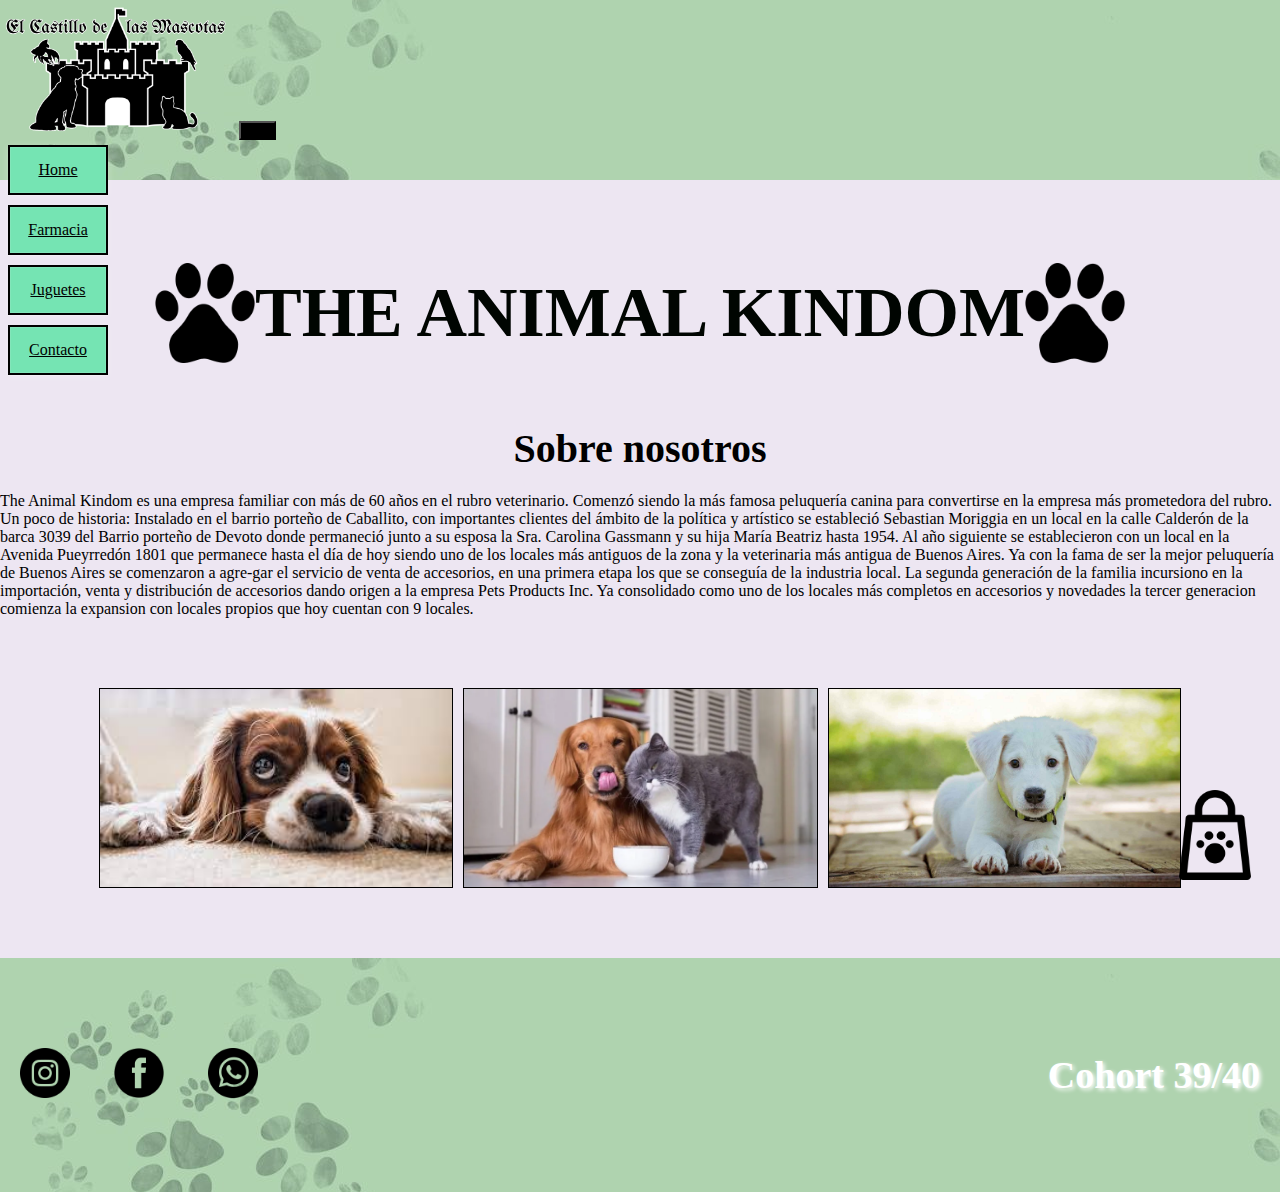
==== index.html @ dfe796b3 "4am" ====
<!DOCTYPE html>
<html lang="en">
<head>
    <meta charset="UTF-8">
    <meta http-equiv="X-UA-Compatible" content="IE=edge">
    <meta name="viewport" content="width=device-width, initial-scale=1.0">
<link href="https://cdn.jsdelivr.net/npm/bootstrap@5.2.3/dist/css/bootstrap.min.css" rel="stylesheet" integrity="sha384-rbsA2VBKQhggwzxH7pPCaAqO46MgnOM80zW1RWuH61DGLwZJEdK2Kadq2F9CUG65" crossorigin="anonymous">
<link rel="stylesheet" href="./assets/style/style.css">
<link rel="shortcut icon" href="./assets/img/iconoPatita.png" type="image/x-icon">
    <title>The Animal Kingdom</title>
</head>
<body>
    <nav class="navbar navbar-expand-lg text-uppercase" id="mainNav">
        <div class="container">
            <img id="logo1" src="./assets/img/image02.png">
            <button id="butonNav" class="navbar-toggler text-uppercase font-weight-bold bg-primary text-white rounded" type="button" data-bs-toggle="collapse" data-bs-target="#navbarResponsive" aria-controls="navbarResponsive" aria-expanded="false" aria-label="Toggle navigation">
                Menu
                <i class="fas fa-bars"></i>
            </button>
            <div class="collapse navbar-collapse" id="navbarResponsive">
                <ul class="navbar-nav ms-auto">
                    <li class="nav-item mx-0 mx-lg-1 linav"><a class="nav-link py-3 px-0 px-lg-3 rounded anvar" href="#">Home</a></li>
                    <li class="nav-item mx-0 mx-lg-1 linav"><a class="nav-link py-3 px-0 px-lg-3 rounded anvar" href="./farmacia.html">Farmacia</a></li>
                    <li class="nav-item mx-0 mx-lg-1 linav"><a class="nav-link py-3 px-0 px-lg-3 rounded anvar" href="./juguetes.html">Juguetes</a></li>
                    <li class="nav-item mx-0 mx-lg-1 linav"><a class="nav-link py-3 px-0 px-lg-3 rounded anvar" href="./contacto.html">Contacto</a></li>
                </ul>
            </div>
        </div>
    </nav>
    <header class="header">
        <h1 class="h1header"><img id="logo" src="./assets/img/iconoPatita.png"> THE ANIMAL KINDOM <img id="logo" src="./assets/img/iconoPatita.png"></h1>
        <h2>Sobre nosotros</h2>
    </header>

    <div class="jumbotron text-center">
        <div class="container">
            
            <p class="lead text-muted">The Animal Kindom es una empresa familiar con más de 60 años en el rubro veterinario. Comenzó siendo la más famosa peluquería canina para convertirse en la empresa más prometedora del rubro.
                Un poco de historia:
                Instalado en el barrio porteño de Caballito, con importantes clientes del ámbito de la política y artístico se estableció Sebastian Moriggia en un local en la calle Calderón de la barca 3039 del Barrio porteño de Devoto donde permaneció junto a su esposa la Sra. Carolina Gassmann y su hija María Beatriz hasta 1954.
                Al año siguiente se establecieron con un local en la Avenida Pueyrredón 1801 que permanece hasta el día de hoy siendo uno de los locales más antiguos de la zona y la veterinaria más antigua de Buenos Aires.
                Ya con la fama de ser la mejor peluquería de Buenos Aires se comenzaron a agre-gar el servicio de venta de accesorios, en una primera etapa los que se conseguía de la industria local. La segunda generación de la familia incursiono en la importación, venta y distribución de accesorios dando origen a la empresa Pets Products Inc.
                Ya consolidado como uno de los locales más completos en accesorios y novedades la tercer generacion comienza la expansion con locales propios que hoy cuentan con 9 locales.</p>
        </div>
    </div>
<section  >
    <div class="" id="imgHome">
        <img src="./assets/img/descarga.jpg" class="imgH" alt="...">
        <img src="./assets/img/mascotas-perro-gatojpg.webp" class="imgH">
        <img src="./assets/img/mascotas-perros-gatos_515959375_158488465_1706x960.jpg" class="imgH" >
    </div>
</section>

    <section >            
<a href="./carrito.html"><img src="./assets/img/bolsa-de-la-compra.png" id="logo-carrito" alt="carrito"></a>
    </section>
    <footer class="footer">
        <div>
            <a href="#"><img class="redsocial" src="./assets/img/instagram.png" alt=""></a>
            <a href="#"><img class="redsocial" src="./assets/img/facebook.png" alt=""></a>
            <a href="#"><img class="redsocial" src="./assets/img/whatsapp.png" alt=""></a>
        </div>
        <div>
            <h3 class="h3footer">Cohort 39/40</h3>
        </div>
    </footer>

    
    <script src="https://cdn.jsdelivr.net/npm/bootstrap@5.2.3/dist/js/bootstrap.bundle.min.js" integrity="sha384-kenU1KFdBIe4zVF0s0G1M5b4hcpxyD9F7jL+jjXkk+Q2h455rYXK/7HAuoJl+0I4" crossorigin="anonymous"></script>
    <script type="module" src="./assets/script/main.js"></script>
</body>
</html>
---- assets/style/style.css ----
*{
    padding: 0;
    margin: 0;
    box-sizing: border-box;
}

body{
    background: #ede6f2;
}

#logo{
    height: 100px;
}

nav{
    height: 20vh;
    background-image: url("../img/baner\ verde.jpg");
}
#butonNav{
   background-color: #000000 !important; 
}
.cartas{
    display: flex;
    flex-direction: column;
    justify-content:center;
    align-items: center;
}
span{
    font-weight: bold;
    font-size: 15px;
}
h5{
    font-weight: bold;
    font-size: 21px;
}
.imgancor{

}
.imgancor:hover{
    border: 3px solid black;
}
.card{
    display: flex;
    justify-content: center;
    align-items: center;
    text-align: center;
}

.bodycard{
    display: flex;
    justify-content:space-between;
    align-items: center;
    justify-content:center;
    gap: 50px;
}

.button{
    background-color:white;
    text-decoration: none;
    color: black;
    font-size:22px;
    padding:5px;
    margin-bottom: 15px;
    border-radius: 10px;
    box-shadow: rgba(0, 0, 0, 0.1) 0px 4px 12px;
}
.ultimas{
    background-color: rgb(195, 8, 8);
    border-radius: 2px;
    padding: 5px;
}
#logo1{
height: 135px;
}
.button:hover{
    background-color:black;
    color: white;
}

.linav{
    display: flex;
    flex-direction: column;
}
.anvar{
    padding: 4px;
    border: 2px solid black;
    color: rgb(0, 0, 0);
    width: 100px;
    height: 50px;
    text-align: center;
    background-color: #75E4B3 ;
    display:flex;
    justify-content:center;
    align-items: center;
    margin: 5px 8px;
    box-shadow: rgba(255, 255, 255, 0.25) 0px 0.0625em 0.0625em, rgba(255, 255, 255, 0.25) 0px 0.125em 0.5em, rgba(255, 255, 255, 0.1) 0px 0px 0px 1px inset;
    
}
.anvar:hover{
    background-color: transparent;
    font-weight: bold;
    color: white;
    font-size: 20px;
}
#imgHome{
    display: flex;
    flex-wrap: wrap;
    justify-content: center;
    align-items: center;
    margin: 50px 0;
    padding: 20px;
    gap: 10px;
}

.imgH{
    height:200px;
    border: 1px solid black ;
}

#mainCarrito{
    margin: 100px 0;
}

h2{
    font-size: 40px;
    font-weight: bold;
    display: flex;
    justify-content: center;
}

.header{
    background-color: #ede6f2;
    margin: 20px 0;
}

.boxcheck{
    font-size: 20px;
    text-shadow: 2px 2px 4px rgb(255, 255, 255);
}

.h1header{
    display: flex;
    justify-content:center;
    align-items: center;
    height: 25vh;
    font-size: 70px;
    background: #ede6f2;

color: #000501;
}

#seccion1{

    display: flex;
    justify-content: center;
    align-items: center;
    flex-wrap: wrap;

}
.div1sec1{
    display: flex;
    flex-wrap: wrap;
    justify-content: center;
    align-items: center;
    gap: 15px;
}

.div2sec1{
    display: flex;
    flex-wrap: wrap;
    gap: 20px;
}

.row{
    width:95%;
    display: flex;
    justify-content:center;
}

#lupa{
    height: 25px;
}
.textocard{
    font-size: 16px;
    font-weight: bold;
}

.butonCards{
    margin-bottom: 5px;
}

.seccion2{
    margin: 100px 0;
    display: flex;
    flex-direction: column;
    justify-content:center;
    align-items: center;
}

#logo-carrito{
    height: 90px;
    position: fixed;
    bottom: 20px;
    right: 20px;
}

#logo-carrito:hover{
    -webkit-transform:scale(1.3);transform:scale(1.3);
}


#card-3{
    background-color: #2d9bcb;
    color: #ede6f2;
    box-shadow: 5px 5px 20px rgba(0,0,0,0.8);
    transition: all 400ms ease;
}
#card-3:hover{
    filter: saturate(150%);
}

.cardimg{
    height: 200px;
    width: 280px;
}
.card{
    display: flex;
    justify-content:center;
    align-items: center;
    width: 300px;
    background-color:#80CFA9;
    margin:10px;
    box-shadow: rgba(6, 24, 44, 0.4) 0px 0px 0px 2px, rgba(6, 24, 44, 0.65) 0px 4px 6px -1px, rgba(255, 255, 255, 0.08) 0px 1px 0px inset;
}

.footer{
    background-image: url(../img/baner\ verde.jpg);
    display: flex;
    justify-content:space-between;
    align-items: center;
    height: 26vh;
}

.redsocial{
    height: 50px;
    width: 50px;
    margin: 0 20px;
}

h3{
    font-size: 38px;
    font-weight: bold;
}

.redsocial:hover{
-webkit-transform:scale(1.3);transform:scale(1.3);
}

.h3footer{
    color: white;
    margin: 0 20px;
    text-shadow: 2px 2px 4px rgb(255, 255, 255);
}

#mainform{
    margin: 50px 0;
    display: flex;
    justify-content:center;
}

#form{
    width:40%;
    border: 1px solid rgba(0, 0, 0, 0.303);
    padding: 10px;
    display: flex;
    flex-direction: column;
    background-color: rgba(67, 238, 176, 0.145);
    font-size: 20px;
    color: black;
    font-weight: bold;
    text-shadow: 2px 2px 4px rgb(255, 255, 255);
}

#divbuton{
    display: flex;
    justify-content:flex-end;
    align-items: center;
}

.botonform{
    display: flex;
    justify-content:center;
    align-items: center;
    width: 80px;
    border: 1px solid #041821;
    background-color:#041821;
    margin-right: 20px;
}
#mainstas{
    display: flex;
    flex-direction: column;
    justify-content: center;
    margin: 50px 0;
}
#decrement,#increment{
    background-color: #000000;
    color: white;
}
.inputcarrito{
    width: 50px;
}

caption{
    caption-side:top;
    background-color: #000000;
    color: #ecdede;
    text-align: center;
    font-size: 25px;
    
}
/* table{
    background-color:#ced7c092;
    font-size:17px;
    color: black;
    font-weight: bold;
    margin: 15px 0;
}
table , td, th {
	border: 1px solid #000000;
	border-collapse: collapse;
}

.tdtable{
    font-size: 25px;
    font-weight: bold;
    background-color: #6db5d6b8;
}

td, th {
	padding: 3px;
	width: 30px;
	height: 25px;
}
th {
    color: white;
	background: #6e68b187;
} */
.even {
	background: #000000;
}
.odd {
	background: #000000;
}

.botonform:hover{
    background-color:#75E4B3;
}

.butonDetails{
    font-size:26px;
    background-color: #000000;
    border: 3px solid rgb(49, 49, 49)!important;
}

.butonDetails:hover{
    background-color:#80CFA9;
    border:none
}

.pdetails{
    text-align: center;
}

.cardsdetail{
    width:80%;
    display: flex;
    justify-content:center;
    align-items: center;
}

#maindetails{
    display: flex;
    justify-content: center;
    align-items: center;
    margin: 50px 0;
}
#imgdetail{
    display: flex;
    justify-content: center;
    align-items: center;
    width: 400px;
    height: 400px;
}

.containerss{
    height: 500px;
    width:900px;
    display: flex;
    background-color: #dc4c4c30;
    padding:0px;
    justify-content:center;
    align-items: center;
    border: 2px solid black
}

#contenedor{
    display: flex;
    justify-content:space-around;
    margin: 20px 0px
}

#divdetals2{
    display: flex;
    flex-direction: column;
    margin: 50px 20px;
    
}

input[type="checkbox"]{
    margin: 10px
}

input[type="checkbox"]:checked{
    background-color: rgb(17, 149, 72);
    margin: 10px;
    border: 2px solid black
}

@media (max-width: 991px) {
    .anvar{
        background-color: inherit;
        width : auto;
        height: auto;
    }
    nav{
        height: auto;
    
}
}

@media (max-width:400px){
    #seccion1{
        display: flex;
        flex-direction: column;
        align-items:center;
        justify-content: center;
    }
    .div2sec1{
        margin-top: 30px;
        margin-left:20px ;
    }
}
@media (max-width:1025) {
    .div1sec1{        
        display: flex;
        justify-content:center;
        align-items: center;
        
    }
    
}

@media (max-width:817px) {
    .div1sec1{
        display: flex;
        justify-content:center;
        align-items: center;
        
    }
    #form{
        width:auto;
    }


    .div2sec1{
        margin-top: 50px;
    
}
}


@media (max-width: 444px){
    #logo{
        height: 60px;
    }

    .containerss{
        border : 0;
        display: flex;
        background-color:transparent;
        flex-direction: column;
        height: 90vh;
        margin:50px 0;
    }
    h3{
        text-align: center;
    }
    #imgdetail{
        height: 280px;
        width:280px;

    }
    #footerdetais{
        margin-top: 50px;
    }

#divdetals1{
    margin: 20px 0 20px 20px;
    display: flex;
    align-items: center;
    justify-content:center;
    width:auto;
}
#divdetals2{
    display: flex;
    align-items: center;
    justify-content:center;
    width: 280px;

}
#maindetails{
margin: 50px 0;
display: flex;
    align-items: center;
    justify-content:center;
}
}

@media (max-width: 558px) {
    .footer{
        display: flex;
        flex-direction: column;
        justify-content:center;
        align-items: center;
    }
    .redsocial{
        margin-bottom: 5px;
    }
}

@media (min-width:444px) and (max-width:900px){
    .containerss{
        border : 0;
        background-color :transparent;
        display: flex;
        flex-direction: column;
        margin:70px 0;
        

    }
    #imgdetail{
        height: 280px;

    }

#divdetals1{
    margin: 20px 0 20px 20px;
    display: flex;
    align-items: center;
    justify-content:center;
 
}
#divdetals2{
    display: flex;
    align-items: center;
    justify-content:center;

}
#maindetails{
    margin: 50px 0;
    display: flex;
    align-items: center;
    justify-content:center;
}
}

@media (min-width:450px) and (max-width: 850px) {
    
    #imgHome{
        display: flex;
        flex-direction: column;
        justify-content: center;
        align-items: center;
        margin: 50px 0;
    }
    
}

@media (min-width: 519px) and (max-width: 930px) {
    .h1header{
        font-size: 40px;
       
    }
    #logo{
        height: 50px;
    }
}

@media (max-width:519px) {
    .h1header{
        font-size: 20px;
    }
    #logo{
        height: 50px;
    }
    .imgH{
        height: 180px;
    }
    #logo-carrito{
        height: 50px;
        position: fixed;
        bottom: 50px;
        right: 20px;
    }
}
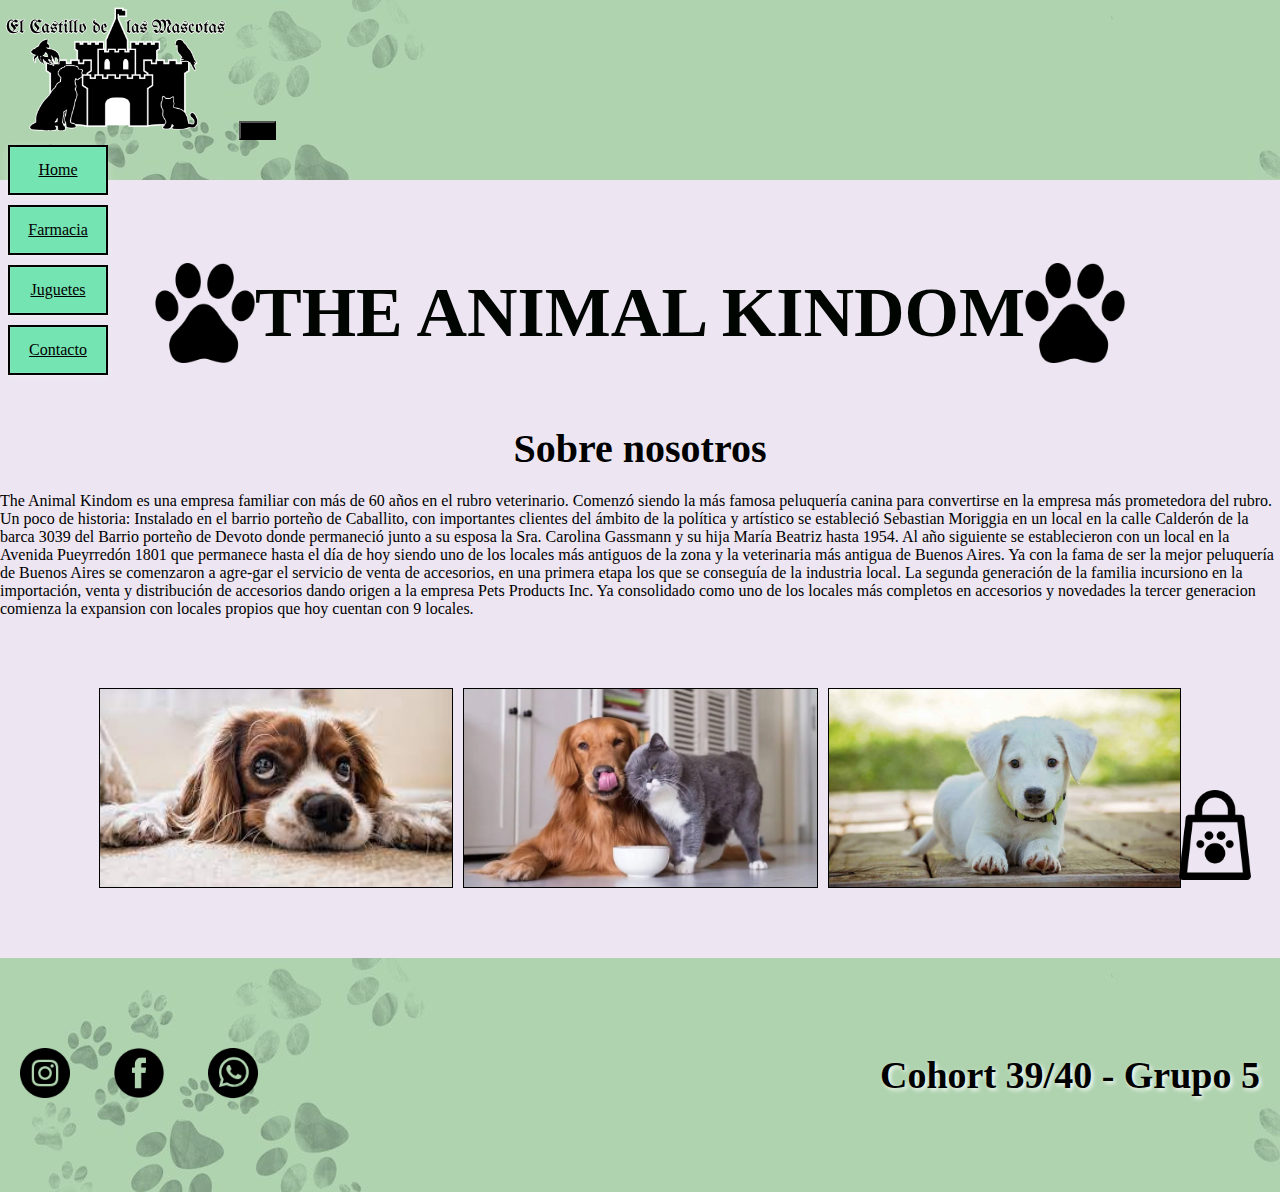
==== commit 31622a7f: "Merge branch 'dev' of https://github.com/Satch5918/Pet-shop into LucianaRovere" ====
--- a/index.html
+++ b/index.html
@@ -61,7 +61,7 @@
             <a href="#"><img class="redsocial" src="./assets/img/whatsapp.png" alt=""></a>
         </div>
         <div>
-            <h3 class="h3footer">Cohort 39/40</h3>
+            <h3 class="h3footer">Cohort 39/40 - Grupo 5</h3>
         </div>
     </footer>
 
--- a/assets/style/style.css
+++ b/assets/style/style.css
@@ -257,7 +257,7 @@
 }
 
 .h3footer{
-    color: white;
+    color: rgb(0, 0, 0);
     margin: 0 20px;
     text-shadow: 2px 2px 4px rgb(255, 255, 255);
 }
@@ -330,11 +330,6 @@
 	border-collapse: collapse;
 }
 
-.tdtable{
-    font-size: 25px;
-    font-weight: bold;
-    background-color: #6db5d6b8;
-}
 
 td, th {
 	padding: 3px;
@@ -368,28 +363,27 @@
 }
 
 .pdetails{
-    text-align: center;
-}
-
-.cardsdetail{
-    width:80%;
-    display: flex;
-    justify-content:center;
-    align-items: center;
-}
+   font-size: 20px;
+}
+
+
 
 #maindetails{
     display: flex;
-    justify-content: center;
-    align-items: center;
-    margin: 50px 0;
+    justify-content: space-around;
+
 }
 #imgdetail{
-    display: flex;
-    justify-content: center;
-    align-items: center;
-    width: 400px;
+    margin-top: 30px;
+    width: 500px;
     height: 400px;
+    margin-left: 50px;
+    border: 3px solid black;
+}
+
+.priceDetails{
+    font-size: 20px;
+
 }
 
 .containerss{
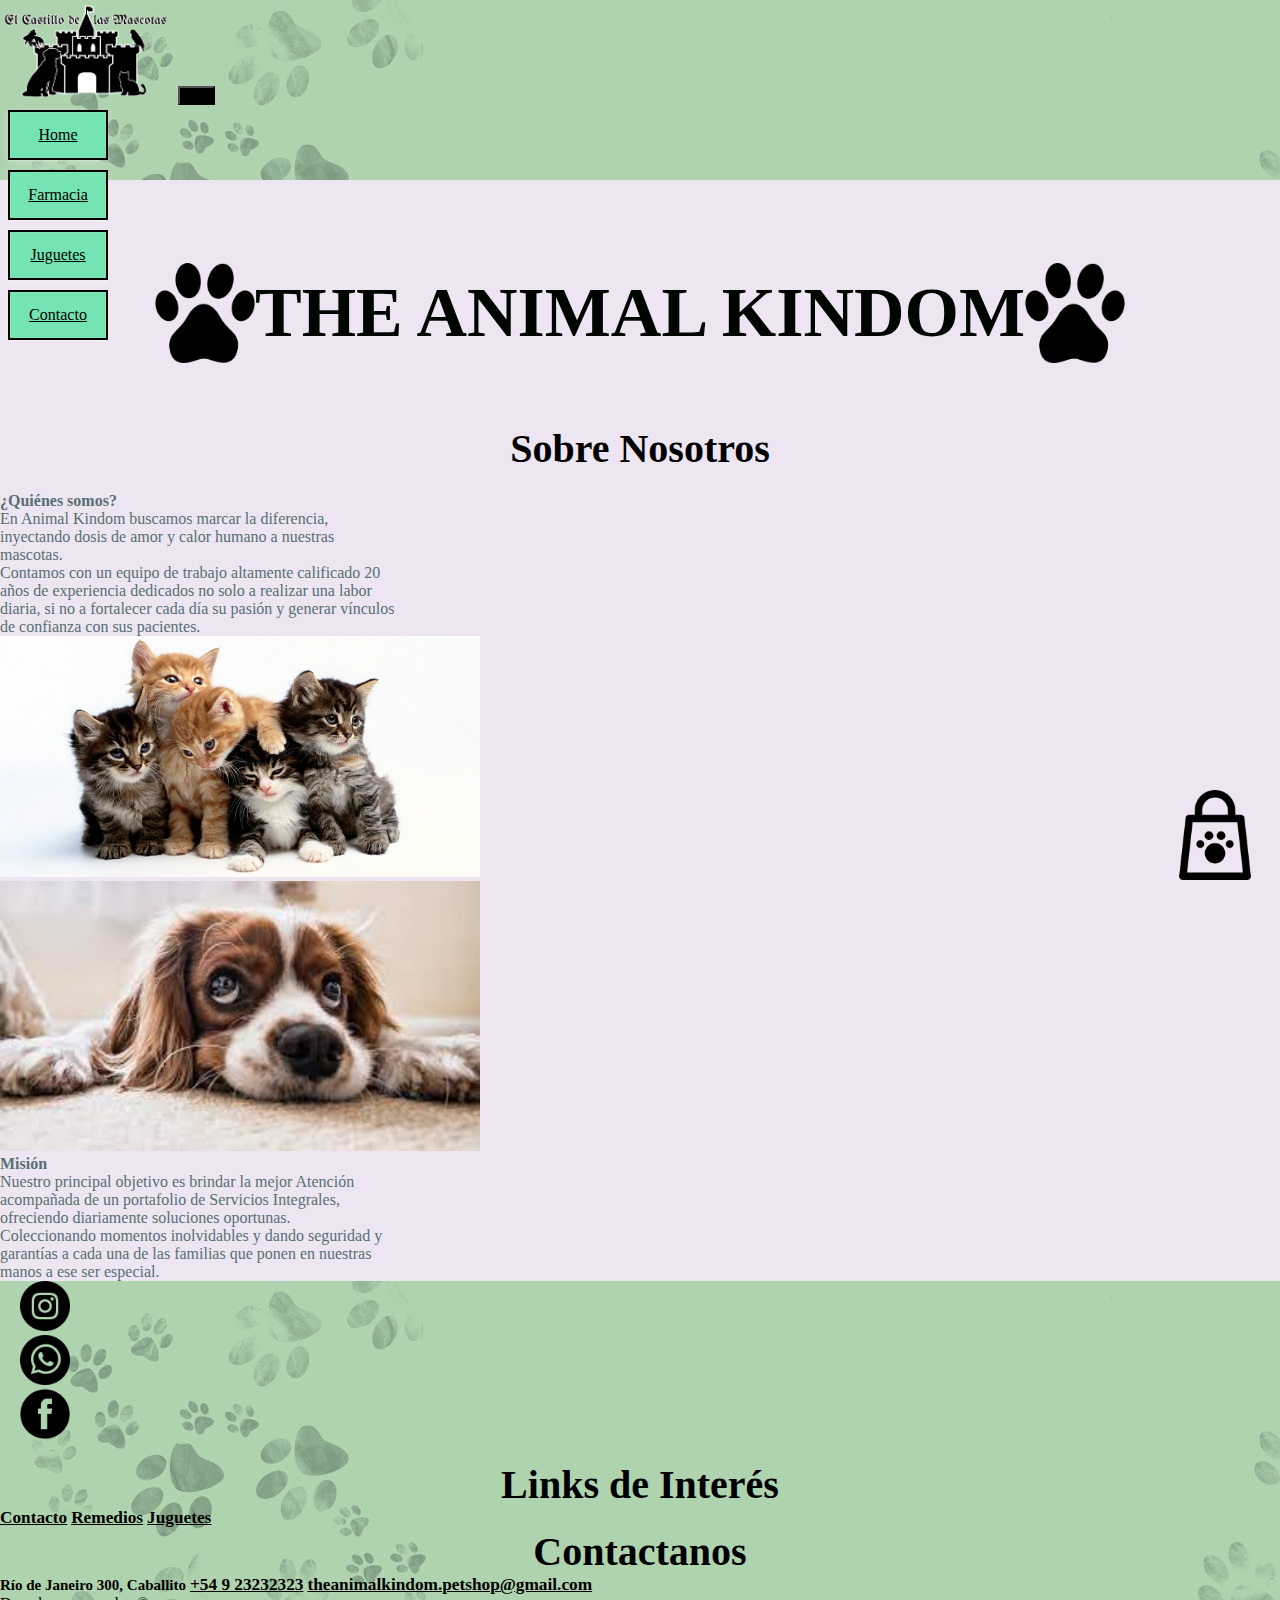
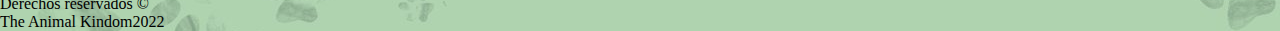
==== commit 2d347458: "Solange" ====
--- a/index.html
+++ b/index.html
@@ -12,7 +12,7 @@
 <body>
     <nav class="navbar navbar-expand-lg text-uppercase" id="mainNav">
         <div class="container">
-            <img id="logo1" src="./assets/img/image02.png">
+            <img id="logo" src="./assets/img/image02.png">
             <button id="butonNav" class="navbar-toggler text-uppercase font-weight-bold bg-primary text-white rounded" type="button" data-bs-toggle="collapse" data-bs-target="#navbarResponsive" aria-controls="navbarResponsive" aria-expanded="false" aria-label="Toggle navigation">
                 Menu
                 <i class="fas fa-bars"></i>
@@ -29,39 +29,69 @@
     </nav>
     <header class="header">
         <h1 class="h1header"><img id="logo" src="./assets/img/iconoPatita.png"> THE ANIMAL KINDOM <img id="logo" src="./assets/img/iconoPatita.png"></h1>
-        <h2>Sobre nosotros</h2>
+        <h2>Sobre Nosotros</h2>
     </header>
 
-    <div class="jumbotron text-center">
-        <div class="container">
-            
-            <p class="lead text-muted">The Animal Kindom es una empresa familiar con más de 60 años en el rubro veterinario. Comenzó siendo la más famosa peluquería canina para convertirse en la empresa más prometedora del rubro.
-                Un poco de historia:
-                Instalado en el barrio porteño de Caballito, con importantes clientes del ámbito de la política y artístico se estableció Sebastian Moriggia en un local en la calle Calderón de la barca 3039 del Barrio porteño de Devoto donde permaneció junto a su esposa la Sra. Carolina Gassmann y su hija María Beatriz hasta 1954.
-                Al año siguiente se establecieron con un local en la Avenida Pueyrredón 1801 que permanece hasta el día de hoy siendo uno de los locales más antiguos de la zona y la veterinaria más antigua de Buenos Aires.
-                Ya con la fama de ser la mejor peluquería de Buenos Aires se comenzaron a agre-gar el servicio de venta de accesorios, en una primera etapa los que se conseguía de la industria local. La segunda generación de la familia incursiono en la importación, venta y distribución de accesorios dando origen a la empresa Pets Products Inc.
-                Ya consolidado como uno de los locales más completos en accesorios y novedades la tercer generacion comienza la expansion con locales propios que hoy cuentan con 9 locales.</p>
+
+
+
+    <div class="d-flex-column align-self-center">
+        <div class="mision-container container align-self-center py-5 px-4 d-flex justify-content-between flex-wrap gap-5">
+            <div class="mision-text d-flex flex-column align-items-center justify-content-around gap-3">
+                <div>
+                    <h4 class="p-1 text-center text-uppercase">¿Quiénes somos?</h4>
+                    <p class="text-center">En Animal Kindom buscamos marcar la diferencia, inyectando dosis de amor y calor humano a nuestras mascotas.</p>
+                    <p class="text-center"> Contamos con un equipo de trabajo altamente calificado 20 años de experiencia dedicados no solo a realizar una labor diaria, si no a fortalecer cada día su pasión y generar vínculos de confianza con sus pacientes.</p>
+                </div>
+                <img src="./assets/img/gatitos.jpg" class="mision-img-index" alt="Foto de mascota">
+            </div>
+            <div class="mision-text d-flex flex-column align-items-center justify-content-around">
+                <img src="./assets/img/descarga.jpg" class="mision-img-index order-1 order-lg-0" alt="Foto de mascota">
+                <div>
+                    <h4 class="p-1 text-center text-uppercase">Misión</h4>
+                    <p class="text-center">Nuestro principal objetivo es brindar la mejor Atención acompañada de un portafolio de Servicios Integrales, ofreciendo diariamente soluciones oportunas.</p>
+                    <p class="text-center">Coleccionando momentos inolvidables y dando seguridad y garantías a cada una de las familias que ponen en nuestras manos a ese ser especial.</p>
+                </div>
+            </div>
         </div>
     </div>
-<section  >
-    <div class="" id="imgHome">
-        <img src="./assets/img/descarga.jpg" class="imgH" alt="...">
-        <img src="./assets/img/mascotas-perro-gatojpg.webp" class="imgH">
-        <img src="./assets/img/mascotas-perros-gatos_515959375_158488465_1706x960.jpg" class="imgH" >
-    </div>
-</section>
+
 
     <section >            
 <a href="./carrito.html"><img src="./assets/img/bolsa-de-la-compra.png" id="logo-carrito" alt="carrito"></a>
     </section>
-    <footer class="footer">
-        <div>
-            <a href="#"><img class="redsocial" src="./assets/img/instagram.png" alt=""></a>
-            <a href="#"><img class="redsocial" src="./assets/img/facebook.png" alt=""></a>
-            <a href="#"><img class="redsocial" src="./assets/img/whatsapp.png" alt=""></a>
+
+    <footer class="bg-secundary d-flex flex-column justify-content-center">
+        <div class="d-flex flex-wrap justify-content-center pt-4 pb-5 gap-3">
+            <div class="px-5 pt-4">
+                <nav class="social-container">
+                <ul class="list-unstyled d-flex">
+                    <li class="p-2"><a href="#"><img class="redsocial" src="./assets/img/instagram.png" alt=""></a></li>
+                    <li class="p-2"><a href="#"><img class="redsocial" src="./assets/img/whatsapp.png" alt=""></a></li>
+                    <li class="p-2"><a href="#"><img class="redsocial" src="./assets/img/facebook.png" alt=""></a></li>
+                </ul>
+                </nav>
+            </div>
+            <div class="d-flex flex-column px-5 pt-4">
+                <h2 class="pb-4">Links de Interés</h2>
+                <div class="d-flex flex-column gap-3">
+                    <span><a class="a-footer2" href="./contacto.html">Contacto</a></span>
+                    <span><a class="a-footer2" href="./farmacia.html">Remedios</a></span>
+                    <span><a class="a-footer2" href="./juguetes.html">Juguetes</a></span>
+                </div>
+            </div>
+            <div class="d-flex flex-column px-5 pt-4">
+                <h2 class="pb-4">Contactanos</h2>
+                <div class="d-flex flex-column gap-3">
+                    <span>Río de Janeiro 300, Caballito</span>
+                    <span><a class="a-footer2" href="tel:+54923232323">+54 9 23232323</a></span>
+                    <span><a class="a-footer2" href="mailto:theanimalkindom@gmail.com">theanimalkindom.petshop@gmail.com</a></span>
+                </div>
+            </div>
         </div>
-        <div>
-            <h3 class="h3footer">Cohort 39/40 - Grupo 5</h3>
+        <div class="width-container d-flex flex-column flex-sm-row justify-content-center align-items-center py-3 gap-1">
+            <p class="fs-5 text-uppercase">Derechos reservados ©</p>
+            <p class="fs-5 text-uppercase"> The Animal Kindom2022</p>
         </div>
     </footer>
 
--- a/assets/style/style.css
+++ b/assets/style/style.css
@@ -4,6 +4,123 @@
     box-sizing: border-box;
 }
 
+
+
+.mision-text{
+    color: #576F72;
+    max-width: 25rem;
+}
+.mision-img-index{
+    width: 30rem;
+}
+
+
+footer{
+    background-image: url(../img/baner\ verde.jpg);
+}
+
+
+.a-footer{
+    color: black;
+}
+
+.a-footer2{
+    font-size: 1.08rem;
+    color: black;
+}
+
+.a-footer2:hover{
+    color: #7D9D9C;
+}
+
+
+/* ========== CONTACT ========== */
+
+.container-form{
+    width: 50vh;
+    display: flex;
+    justify-content: center;
+    text-align: center;
+    align-items: center;
+    border-radius: .8rem;
+    box-shadow: 4px 4px 4px 4px rgba(0, 0, 0, 0.717);
+    background-color:#f0ebe34c;
+}
+.container-form h2, .ubication h2{
+    width: 50vh;
+    text-align: center;
+    padding: .5rem;
+    background-color: #7D9D9C;
+    border-radius: .8rem .8rem 0 0;
+    color:#576F72;
+    text-shadow: 2px 2px black
+}
+.container-form fieldset{
+    padding: .6rem;
+}
+.container-form textarea{
+   justify-items: center;
+   resize: none;
+   width: 70%;
+   height: 10vh;
+}
+fieldset label{
+    font-size: large;
+    padding-right: 1rem;
+    color: #000000;
+}
+.container-form label{
+    font-weight:500;
+}
+.container-form select{
+    justify-self: center;
+    width: 70%;
+}
+.container-form legend, h5{
+    padding: .5rem;
+    text-align:center;
+    font-weight:500;
+    font-size:large;
+    color: #000000;
+}
+.button-send input{
+    background-color:#7D9D9C;
+    width: 10vh;
+}
+.form-input{
+    width: 70%;
+    font-weight:400;
+    padding: .2rem;
+}
+#submit-btn {
+    width: 10rem;
+    padding: .5rem 1.5rem;
+    text-align: center;
+}
+.ubication{
+    border-radius: .8rem;
+}
+.ubication h2 {
+    border-radius: .8rem;
+}
+.ubication p{
+    padding: .6rem;
+    font-weight: bold;
+}
+iframe{
+    border-radius: .8rem;
+}
+
+
+
+
+
+
+
+
+
+
+
 body{
     background: #ede6f2;
 }
@@ -33,19 +150,6 @@
     font-weight: bold;
     font-size: 21px;
 }
-.imgancor{
-
-}
-.imgancor:hover{
-    border: 3px solid black;
-}
-.card{
-    display: flex;
-    justify-content: center;
-    align-items: center;
-    text-align: center;
-}
-
 .bodycard{
     display: flex;
     justify-content:space-between;
@@ -64,14 +168,7 @@
     border-radius: 10px;
     box-shadow: rgba(0, 0, 0, 0.1) 0px 4px 12px;
 }
-.ultimas{
-    background-color: rgb(195, 8, 8);
-    border-radius: 2px;
-    padding: 5px;
-}
-#logo1{
-height: 135px;
-}
+
 .button:hover{
     background-color:black;
     color: white;
@@ -105,18 +202,9 @@
 #imgHome{
     display: flex;
     flex-wrap: wrap;
-    justify-content: center;
-    align-items: center;
+    flex-direction: column;
     margin: 50px 0;
-    padding: 20px;
-    gap: 10px;
-}
-
-.imgH{
-    height:200px;
-    border: 1px solid black ;
-}
-
+}
 #mainCarrito{
     margin: 100px 0;
 }
@@ -184,11 +272,6 @@
     font-size: 16px;
     font-weight: bold;
 }
-
-.butonCards{
-    margin-bottom: 5px;
-}
-
 .seccion2{
     margin: 100px 0;
     display: flex;
@@ -210,13 +293,13 @@
 
 
 #card-3{
-    background-color: #2d9bcb;
+    background-color: #5a5c90;
     color: #ede6f2;
     box-shadow: 5px 5px 20px rgba(0,0,0,0.8);
     transition: all 400ms ease;
 }
 #card-3:hover{
-    filter: saturate(150%);
+    box-shadow: 50px 80px 50px rgba(0,0,0,0.4);
 }
 
 .cardimg{
@@ -227,19 +310,19 @@
     display: flex;
     justify-content:center;
     align-items: center;
-    width: 300px;
+    width: 400px;
     background-color:#80CFA9;
     margin:10px;
     box-shadow: rgba(6, 24, 44, 0.4) 0px 0px 0px 2px, rgba(6, 24, 44, 0.65) 0px 4px 6px -1px, rgba(255, 255, 255, 0.08) 0px 1px 0px inset;
 }
 
-.footer{
+/* .footer{
     background-image: url(../img/baner\ verde.jpg);
     display: flex;
     justify-content:space-between;
     align-items: center;
     height: 26vh;
-}
+} */
 
 .redsocial{
     height: 50px;
@@ -257,7 +340,7 @@
 }
 
 .h3footer{
-    color: rgb(0, 0, 0);
+    color: white;
     margin: 0 20px;
     text-shadow: 2px 2px 4px rgb(255, 255, 255);
 }
@@ -268,7 +351,7 @@
     justify-content:center;
 }
 
-#form{
+/* #form{
     width:40%;
     border: 1px solid rgba(0, 0, 0, 0.303);
     padding: 10px;
@@ -279,7 +362,7 @@
     color: black;
     font-weight: bold;
     text-shadow: 2px 2px 4px rgb(255, 255, 255);
-}
+} */
 
 #divbuton{
     display: flex;
@@ -301,13 +384,6 @@
     flex-direction: column;
     justify-content: center;
     margin: 50px 0;
-}
-#decrement,#increment{
-    background-color: #000000;
-    color: white;
-}
-.inputcarrito{
-    width: 50px;
 }
 
 caption{
@@ -318,7 +394,7 @@
     font-size: 25px;
     
 }
-/* table{
+table{
     background-color:#ced7c092;
     font-size:17px;
     color: black;
@@ -330,6 +406,11 @@
 	border-collapse: collapse;
 }
 
+.tdtable{
+    font-size: 25px;
+    font-weight: bold;
+    background-color: #6db5d6b8;
+}
 
 td, th {
 	padding: 3px;
@@ -339,7 +420,7 @@
 th {
     color: white;
 	background: #6e68b187;
-} */
+}
 .even {
 	background: #000000;
 }
@@ -363,27 +444,28 @@
 }
 
 .pdetails{
-   font-size: 20px;
-}
-
-
+    text-align: center;
+}
+
+.cardsdetail{
+    width:80%;
+    display: flex;
+    justify-content:center;
+    align-items: center;
+}
 
 #maindetails{
     display: flex;
-    justify-content: space-around;
-
+    justify-content: center;
+    align-items: center;
+    margin: 50px 0;
 }
 #imgdetail{
-    margin-top: 30px;
-    width: 500px;
+    display: flex;
+    justify-content: center;
+    align-items: center;
+    width: 400px;
     height: 400px;
-    margin-left: 50px;
-    border: 3px solid black;
-}
-
-.priceDetails{
-    font-size: 20px;
-
 }
 
 .containerss{
@@ -471,7 +553,6 @@
     
 }
 }
-
 
 @media (max-width: 444px){
     #logo{
@@ -566,44 +647,4 @@
     align-items: center;
     justify-content:center;
 }
-}
-
-@media (min-width:450px) and (max-width: 850px) {
-    
-    #imgHome{
-        display: flex;
-        flex-direction: column;
-        justify-content: center;
-        align-items: center;
-        margin: 50px 0;
-    }
-    
-}
-
-@media (min-width: 519px) and (max-width: 930px) {
-    .h1header{
-        font-size: 40px;
-       
-    }
-    #logo{
-        height: 50px;
-    }
-}
-
-@media (max-width:519px) {
-    .h1header{
-        font-size: 20px;
-    }
-    #logo{
-        height: 50px;
-    }
-    .imgH{
-        height: 180px;
-    }
-    #logo-carrito{
-        height: 50px;
-        position: fixed;
-        bottom: 50px;
-        right: 20px;
-    }
 }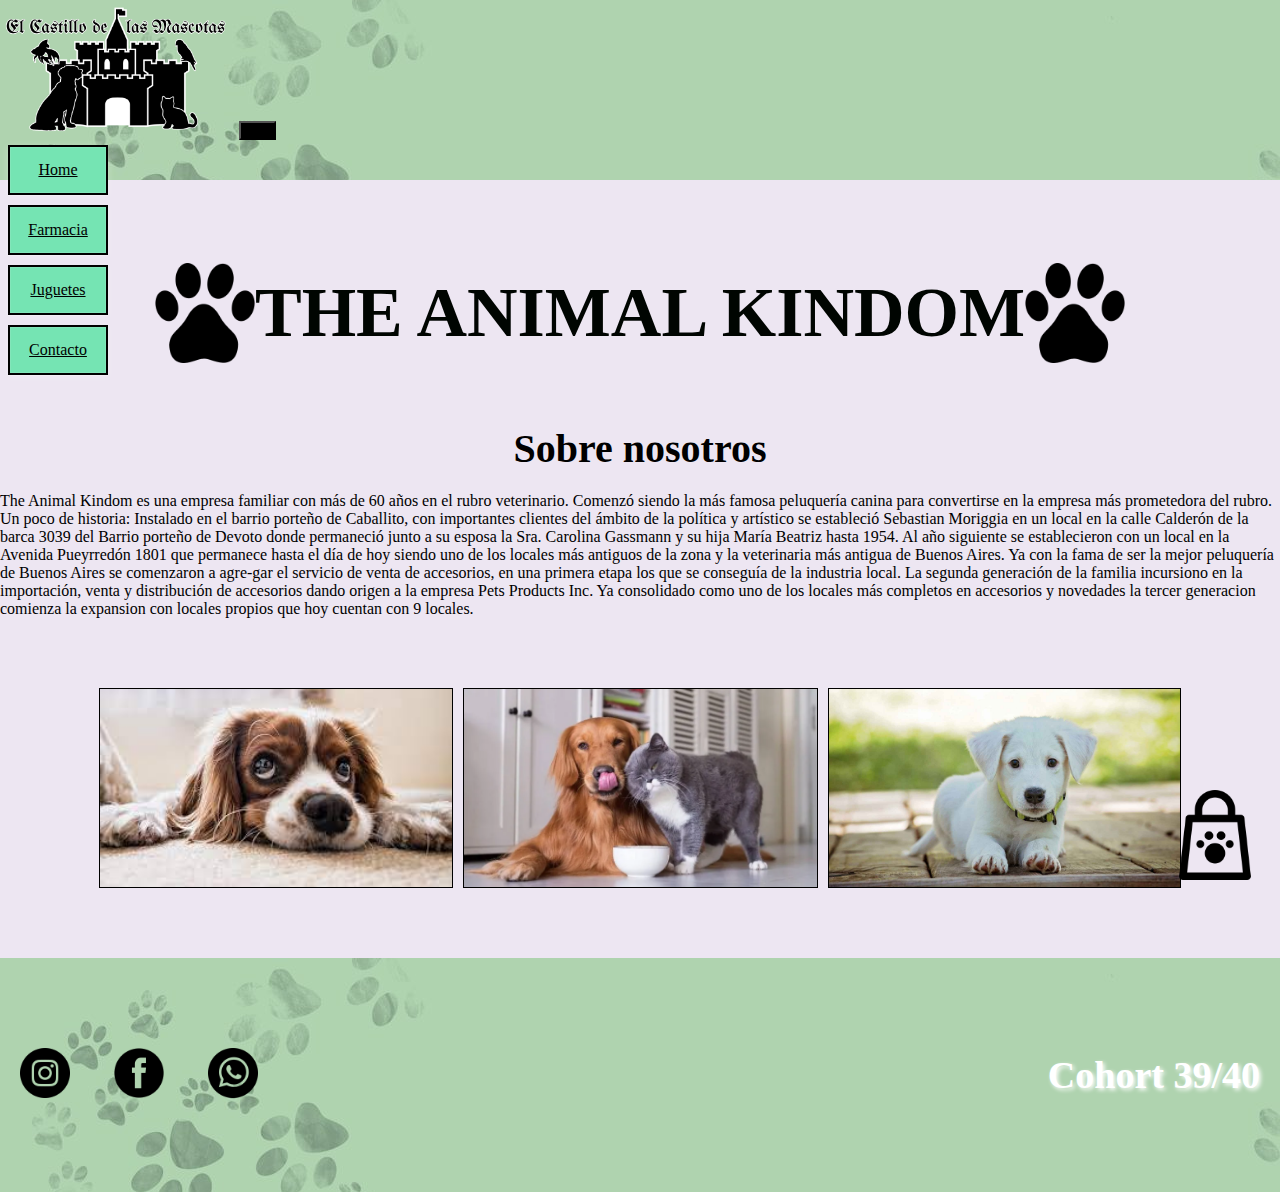
==== commit d3fbe5e1: "Merge pull request #4 from Satch5918/dev" ====
--- a/index.html
+++ b/index.html
@@ -12,7 +12,7 @@
 <body>
     <nav class="navbar navbar-expand-lg text-uppercase" id="mainNav">
         <div class="container">
-            <img id="logo" src="./assets/img/image02.png">
+            <img id="logo1" src="./assets/img/image02.png">
             <button id="butonNav" class="navbar-toggler text-uppercase font-weight-bold bg-primary text-white rounded" type="button" data-bs-toggle="collapse" data-bs-target="#navbarResponsive" aria-controls="navbarResponsive" aria-expanded="false" aria-label="Toggle navigation">
                 Menu
                 <i class="fas fa-bars"></i>
@@ -29,69 +29,39 @@
     </nav>
     <header class="header">
         <h1 class="h1header"><img id="logo" src="./assets/img/iconoPatita.png"> THE ANIMAL KINDOM <img id="logo" src="./assets/img/iconoPatita.png"></h1>
-        <h2>Sobre Nosotros</h2>
+        <h2>Sobre nosotros</h2>
     </header>
 
-
-
-
-    <div class="d-flex-column align-self-center">
-        <div class="mision-container container align-self-center py-5 px-4 d-flex justify-content-between flex-wrap gap-5">
-            <div class="mision-text d-flex flex-column align-items-center justify-content-around gap-3">
-                <div>
-                    <h4 class="p-1 text-center text-uppercase">¿Quiénes somos?</h4>
-                    <p class="text-center">En Animal Kindom buscamos marcar la diferencia, inyectando dosis de amor y calor humano a nuestras mascotas.</p>
-                    <p class="text-center"> Contamos con un equipo de trabajo altamente calificado 20 años de experiencia dedicados no solo a realizar una labor diaria, si no a fortalecer cada día su pasión y generar vínculos de confianza con sus pacientes.</p>
-                </div>
-                <img src="./assets/img/gatitos.jpg" class="mision-img-index" alt="Foto de mascota">
-            </div>
-            <div class="mision-text d-flex flex-column align-items-center justify-content-around">
-                <img src="./assets/img/descarga.jpg" class="mision-img-index order-1 order-lg-0" alt="Foto de mascota">
-                <div>
-                    <h4 class="p-1 text-center text-uppercase">Misión</h4>
-                    <p class="text-center">Nuestro principal objetivo es brindar la mejor Atención acompañada de un portafolio de Servicios Integrales, ofreciendo diariamente soluciones oportunas.</p>
-                    <p class="text-center">Coleccionando momentos inolvidables y dando seguridad y garantías a cada una de las familias que ponen en nuestras manos a ese ser especial.</p>
-                </div>
-            </div>
+    <div class="jumbotron text-center">
+        <div class="container">
+            
+            <p class="lead text-muted">The Animal Kindom es una empresa familiar con más de 60 años en el rubro veterinario. Comenzó siendo la más famosa peluquería canina para convertirse en la empresa más prometedora del rubro.
+                Un poco de historia:
+                Instalado en el barrio porteño de Caballito, con importantes clientes del ámbito de la política y artístico se estableció Sebastian Moriggia en un local en la calle Calderón de la barca 3039 del Barrio porteño de Devoto donde permaneció junto a su esposa la Sra. Carolina Gassmann y su hija María Beatriz hasta 1954.
+                Al año siguiente se establecieron con un local en la Avenida Pueyrredón 1801 que permanece hasta el día de hoy siendo uno de los locales más antiguos de la zona y la veterinaria más antigua de Buenos Aires.
+                Ya con la fama de ser la mejor peluquería de Buenos Aires se comenzaron a agre-gar el servicio de venta de accesorios, en una primera etapa los que se conseguía de la industria local. La segunda generación de la familia incursiono en la importación, venta y distribución de accesorios dando origen a la empresa Pets Products Inc.
+                Ya consolidado como uno de los locales más completos en accesorios y novedades la tercer generacion comienza la expansion con locales propios que hoy cuentan con 9 locales.</p>
         </div>
     </div>
-
+<section  >
+    <div class="" id="imgHome">
+        <img src="./assets/img/descarga.jpg" class="imgH" alt="...">
+        <img src="./assets/img/mascotas-perro-gatojpg.webp" class="imgH">
+        <img src="./assets/img/mascotas-perros-gatos_515959375_158488465_1706x960.jpg" class="imgH" >
+    </div>
+</section>
 
     <section >            
 <a href="./carrito.html"><img src="./assets/img/bolsa-de-la-compra.png" id="logo-carrito" alt="carrito"></a>
     </section>
-
-    <footer class="bg-secundary d-flex flex-column justify-content-center">
-        <div class="d-flex flex-wrap justify-content-center pt-4 pb-5 gap-3">
-            <div class="px-5 pt-4">
-                <nav class="social-container">
-                <ul class="list-unstyled d-flex">
-                    <li class="p-2"><a href="#"><img class="redsocial" src="./assets/img/instagram.png" alt=""></a></li>
-                    <li class="p-2"><a href="#"><img class="redsocial" src="./assets/img/whatsapp.png" alt=""></a></li>
-                    <li class="p-2"><a href="#"><img class="redsocial" src="./assets/img/facebook.png" alt=""></a></li>
-                </ul>
-                </nav>
-            </div>
-            <div class="d-flex flex-column px-5 pt-4">
-                <h2 class="pb-4">Links de Interés</h2>
-                <div class="d-flex flex-column gap-3">
-                    <span><a class="a-footer2" href="./contacto.html">Contacto</a></span>
-                    <span><a class="a-footer2" href="./farmacia.html">Remedios</a></span>
-                    <span><a class="a-footer2" href="./juguetes.html">Juguetes</a></span>
-                </div>
-            </div>
-            <div class="d-flex flex-column px-5 pt-4">
-                <h2 class="pb-4">Contactanos</h2>
-                <div class="d-flex flex-column gap-3">
-                    <span>Río de Janeiro 300, Caballito</span>
-                    <span><a class="a-footer2" href="tel:+54923232323">+54 9 23232323</a></span>
-                    <span><a class="a-footer2" href="mailto:theanimalkindom@gmail.com">theanimalkindom.petshop@gmail.com</a></span>
-                </div>
-            </div>
+    <footer class="footer">
+        <div>
+            <a href="#"><img class="redsocial" src="./assets/img/instagram.png" alt=""></a>
+            <a href="#"><img class="redsocial" src="./assets/img/facebook.png" alt=""></a>
+            <a href="#"><img class="redsocial" src="./assets/img/whatsapp.png" alt=""></a>
         </div>
-        <div class="width-container d-flex flex-column flex-sm-row justify-content-center align-items-center py-3 gap-1">
-            <p class="fs-5 text-uppercase">Derechos reservados ©</p>
-            <p class="fs-5 text-uppercase"> The Animal Kindom2022</p>
+        <div>
+            <h3 class="h3footer">Cohort 39/40</h3>
         </div>
     </footer>
 
--- a/assets/style/style.css
+++ b/assets/style/style.css
@@ -4,123 +4,6 @@
     box-sizing: border-box;
 }
 
-
-
-.mision-text{
-    color: #576F72;
-    max-width: 25rem;
-}
-.mision-img-index{
-    width: 30rem;
-}
-
-
-footer{
-    background-image: url(../img/baner\ verde.jpg);
-}
-
-
-.a-footer{
-    color: black;
-}
-
-.a-footer2{
-    font-size: 1.08rem;
-    color: black;
-}
-
-.a-footer2:hover{
-    color: #7D9D9C;
-}
-
-
-/* ========== CONTACT ========== */
-
-.container-form{
-    width: 50vh;
-    display: flex;
-    justify-content: center;
-    text-align: center;
-    align-items: center;
-    border-radius: .8rem;
-    box-shadow: 4px 4px 4px 4px rgba(0, 0, 0, 0.717);
-    background-color:#f0ebe34c;
-}
-.container-form h2, .ubication h2{
-    width: 50vh;
-    text-align: center;
-    padding: .5rem;
-    background-color: #7D9D9C;
-    border-radius: .8rem .8rem 0 0;
-    color:#576F72;
-    text-shadow: 2px 2px black
-}
-.container-form fieldset{
-    padding: .6rem;
-}
-.container-form textarea{
-   justify-items: center;
-   resize: none;
-   width: 70%;
-   height: 10vh;
-}
-fieldset label{
-    font-size: large;
-    padding-right: 1rem;
-    color: #000000;
-}
-.container-form label{
-    font-weight:500;
-}
-.container-form select{
-    justify-self: center;
-    width: 70%;
-}
-.container-form legend, h5{
-    padding: .5rem;
-    text-align:center;
-    font-weight:500;
-    font-size:large;
-    color: #000000;
-}
-.button-send input{
-    background-color:#7D9D9C;
-    width: 10vh;
-}
-.form-input{
-    width: 70%;
-    font-weight:400;
-    padding: .2rem;
-}
-#submit-btn {
-    width: 10rem;
-    padding: .5rem 1.5rem;
-    text-align: center;
-}
-.ubication{
-    border-radius: .8rem;
-}
-.ubication h2 {
-    border-radius: .8rem;
-}
-.ubication p{
-    padding: .6rem;
-    font-weight: bold;
-}
-iframe{
-    border-radius: .8rem;
-}
-
-
-
-
-
-
-
-
-
-
-
 body{
     background: #ede6f2;
 }
@@ -150,6 +33,19 @@
     font-weight: bold;
     font-size: 21px;
 }
+.imgancor{
+
+}
+.imgancor:hover{
+    border: 3px solid black;
+}
+.card{
+    display: flex;
+    justify-content: center;
+    align-items: center;
+    text-align: center;
+}
+
 .bodycard{
     display: flex;
     justify-content:space-between;
@@ -168,7 +64,14 @@
     border-radius: 10px;
     box-shadow: rgba(0, 0, 0, 0.1) 0px 4px 12px;
 }
-
+.ultimas{
+    background-color: rgb(195, 8, 8);
+    border-radius: 2px;
+    padding: 5px;
+}
+#logo1{
+height: 135px;
+}
 .button:hover{
     background-color:black;
     color: white;
@@ -202,9 +105,18 @@
 #imgHome{
     display: flex;
     flex-wrap: wrap;
-    flex-direction: column;
+    justify-content: center;
+    align-items: center;
     margin: 50px 0;
-}
+    padding: 20px;
+    gap: 10px;
+}
+
+.imgH{
+    height:200px;
+    border: 1px solid black ;
+}
+
 #mainCarrito{
     margin: 100px 0;
 }
@@ -272,6 +184,11 @@
     font-size: 16px;
     font-weight: bold;
 }
+
+.butonCards{
+    margin-bottom: 5px;
+}
+
 .seccion2{
     margin: 100px 0;
     display: flex;
@@ -293,13 +210,13 @@
 
 
 #card-3{
-    background-color: #5a5c90;
+    background-color: #2d9bcb;
     color: #ede6f2;
     box-shadow: 5px 5px 20px rgba(0,0,0,0.8);
     transition: all 400ms ease;
 }
 #card-3:hover{
-    box-shadow: 50px 80px 50px rgba(0,0,0,0.4);
+    filter: saturate(150%);
 }
 
 .cardimg{
@@ -310,19 +227,19 @@
     display: flex;
     justify-content:center;
     align-items: center;
-    width: 400px;
+    width: 300px;
     background-color:#80CFA9;
     margin:10px;
     box-shadow: rgba(6, 24, 44, 0.4) 0px 0px 0px 2px, rgba(6, 24, 44, 0.65) 0px 4px 6px -1px, rgba(255, 255, 255, 0.08) 0px 1px 0px inset;
 }
 
-/* .footer{
+.footer{
     background-image: url(../img/baner\ verde.jpg);
     display: flex;
     justify-content:space-between;
     align-items: center;
     height: 26vh;
-} */
+}
 
 .redsocial{
     height: 50px;
@@ -351,7 +268,7 @@
     justify-content:center;
 }
 
-/* #form{
+#form{
     width:40%;
     border: 1px solid rgba(0, 0, 0, 0.303);
     padding: 10px;
@@ -362,7 +279,7 @@
     color: black;
     font-weight: bold;
     text-shadow: 2px 2px 4px rgb(255, 255, 255);
-} */
+}
 
 #divbuton{
     display: flex;
@@ -384,6 +301,13 @@
     flex-direction: column;
     justify-content: center;
     margin: 50px 0;
+}
+#decrement,#increment{
+    background-color: #000000;
+    color: white;
+}
+.inputcarrito{
+    width: 50px;
 }
 
 caption{
@@ -394,7 +318,7 @@
     font-size: 25px;
     
 }
-table{
+/* table{
     background-color:#ced7c092;
     font-size:17px;
     color: black;
@@ -420,7 +344,7 @@
 th {
     color: white;
 	background: #6e68b187;
-}
+} */
 .even {
 	background: #000000;
 }
@@ -553,6 +477,7 @@
     
 }
 }
+
 
 @media (max-width: 444px){
     #logo{
@@ -647,4 +572,44 @@
     align-items: center;
     justify-content:center;
 }
+}
+
+@media (min-width:450px) and (max-width: 850px) {
+    
+    #imgHome{
+        display: flex;
+        flex-direction: column;
+        justify-content: center;
+        align-items: center;
+        margin: 50px 0;
+    }
+    
+}
+
+@media (min-width: 519px) and (max-width: 930px) {
+    .h1header{
+        font-size: 40px;
+       
+    }
+    #logo{
+        height: 50px;
+    }
+}
+
+@media (max-width:519px) {
+    .h1header{
+        font-size: 20px;
+    }
+    #logo{
+        height: 50px;
+    }
+    .imgH{
+        height: 180px;
+    }
+    #logo-carrito{
+        height: 50px;
+        position: fixed;
+        bottom: 50px;
+        right: 20px;
+    }
 }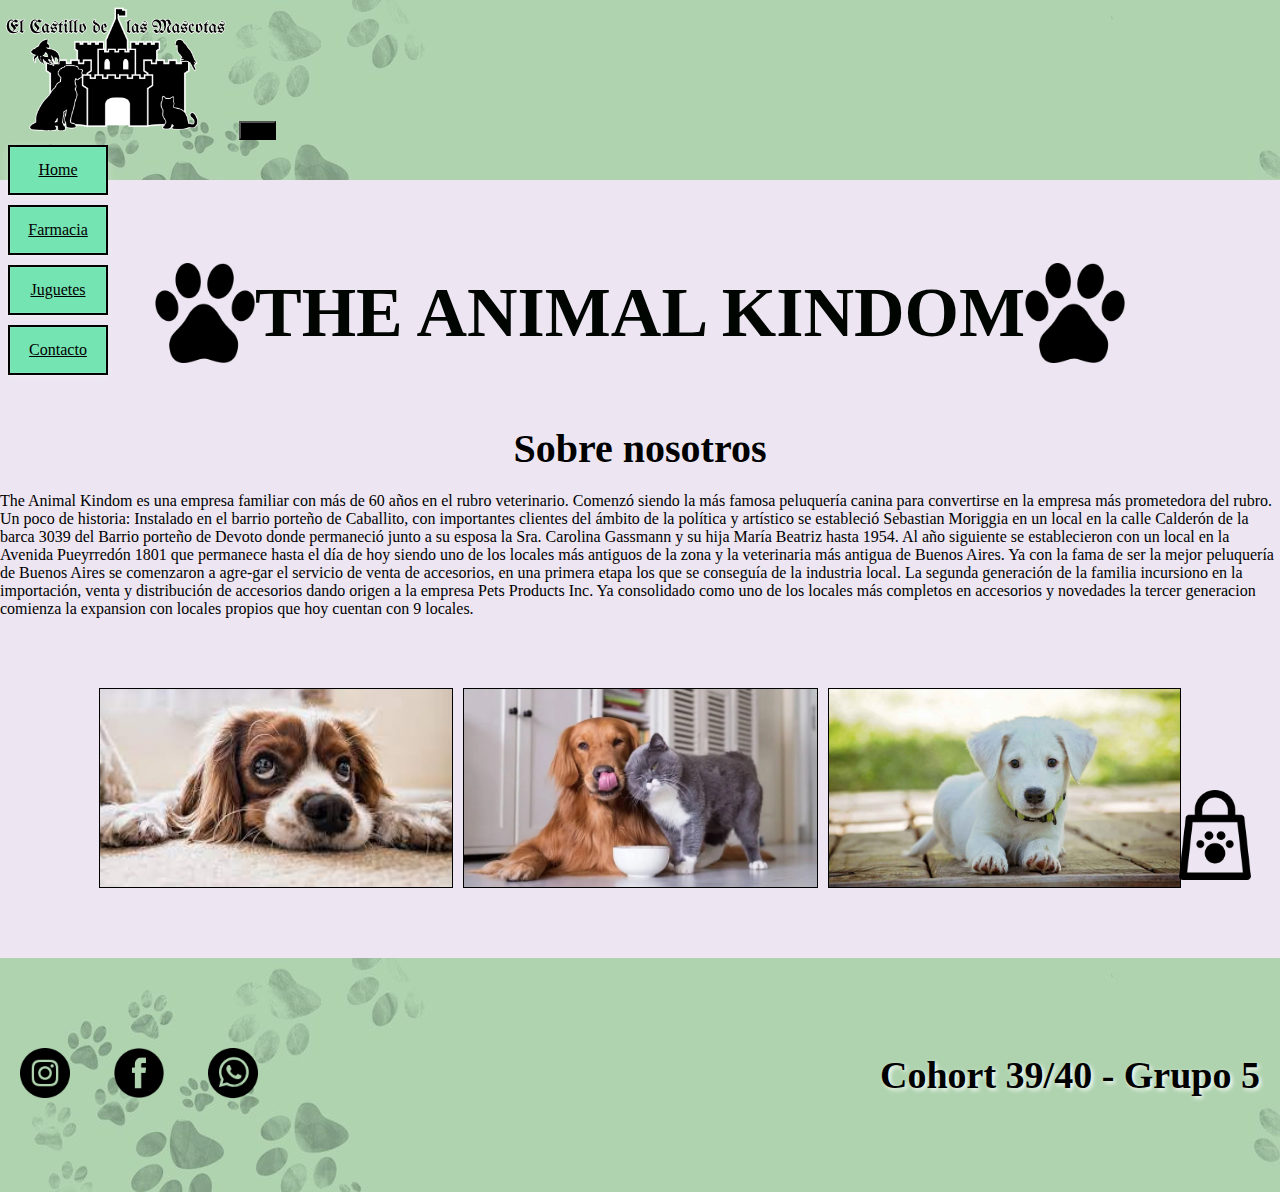
==== commit fc9560a5: "Merge pull request #5 from Satch5918/LucianaRovere" ====
--- a/index.html
+++ b/index.html
@@ -61,7 +61,7 @@
             <a href="#"><img class="redsocial" src="./assets/img/whatsapp.png" alt=""></a>
         </div>
         <div>
-            <h3 class="h3footer">Cohort 39/40</h3>
+            <h3 class="h3footer">Cohort 39/40 - Grupo 5</h3>
         </div>
     </footer>
 
--- a/assets/style/style.css
+++ b/assets/style/style.css
@@ -66,7 +66,7 @@
 }
 .ultimas{
     background-color: rgb(195, 8, 8);
-    border-radius: 2px;
+    border-radius: 10px ;
     padding: 5px;
 }
 #logo1{
@@ -100,7 +100,7 @@
     background-color: transparent;
     font-weight: bold;
     color: white;
-    font-size: 20px;
+    font-size: 18px;
 }
 #imgHome{
     display: flex;
@@ -183,10 +183,11 @@
 .textocard{
     font-size: 16px;
     font-weight: bold;
+   margin: 10px 3px 10px 3px;
 }
 
 .butonCards{
-    margin-bottom: 5px;
+    margin-bottom: 25px;
 }
 
 .seccion2{
@@ -220,8 +221,9 @@
 }
 
 .cardimg{
-    height: 200px;
+    height: 250px;
     width: 280px;
+    margin-top: 10px;
 }
 .card{
     display: flex;
@@ -257,7 +259,7 @@
 }
 
 .h3footer{
-    color: white;
+    color: rgb(0, 0, 0);
     margin: 0 20px;
     text-shadow: 2px 2px 4px rgb(255, 255, 255);
 }
@@ -318,33 +320,7 @@
     font-size: 25px;
     
 }
-/* table{
-    background-color:#ced7c092;
-    font-size:17px;
-    color: black;
-    font-weight: bold;
-    margin: 15px 0;
-}
-table , td, th {
-	border: 1px solid #000000;
-	border-collapse: collapse;
-}
-
-.tdtable{
-    font-size: 25px;
-    font-weight: bold;
-    background-color: #6db5d6b8;
-}
-
-td, th {
-	padding: 3px;
-	width: 30px;
-	height: 25px;
-}
-th {
-    color: white;
-	background: #6e68b187;
-} */
+
 .even {
 	background: #000000;
 }
@@ -368,28 +344,27 @@
 }
 
 .pdetails{
-    text-align: center;
-}
-
-.cardsdetail{
-    width:80%;
-    display: flex;
-    justify-content:center;
-    align-items: center;
-}
+   font-size: 20px;
+}
+
+
 
 #maindetails{
     display: flex;
-    justify-content: center;
-    align-items: center;
-    margin: 50px 0;
+    justify-content: space-around;
+
 }
 #imgdetail{
-    display: flex;
-    justify-content: center;
-    align-items: center;
-    width: 400px;
+    margin: 30px 0px 0px 50px;
+    width: 500px;
     height: 400px;
+    margin-left: 50px;
+    border: 3px solid black;
+}
+
+.priceDetails{
+    font-size: 20px;
+
 }
 
 .containerss{
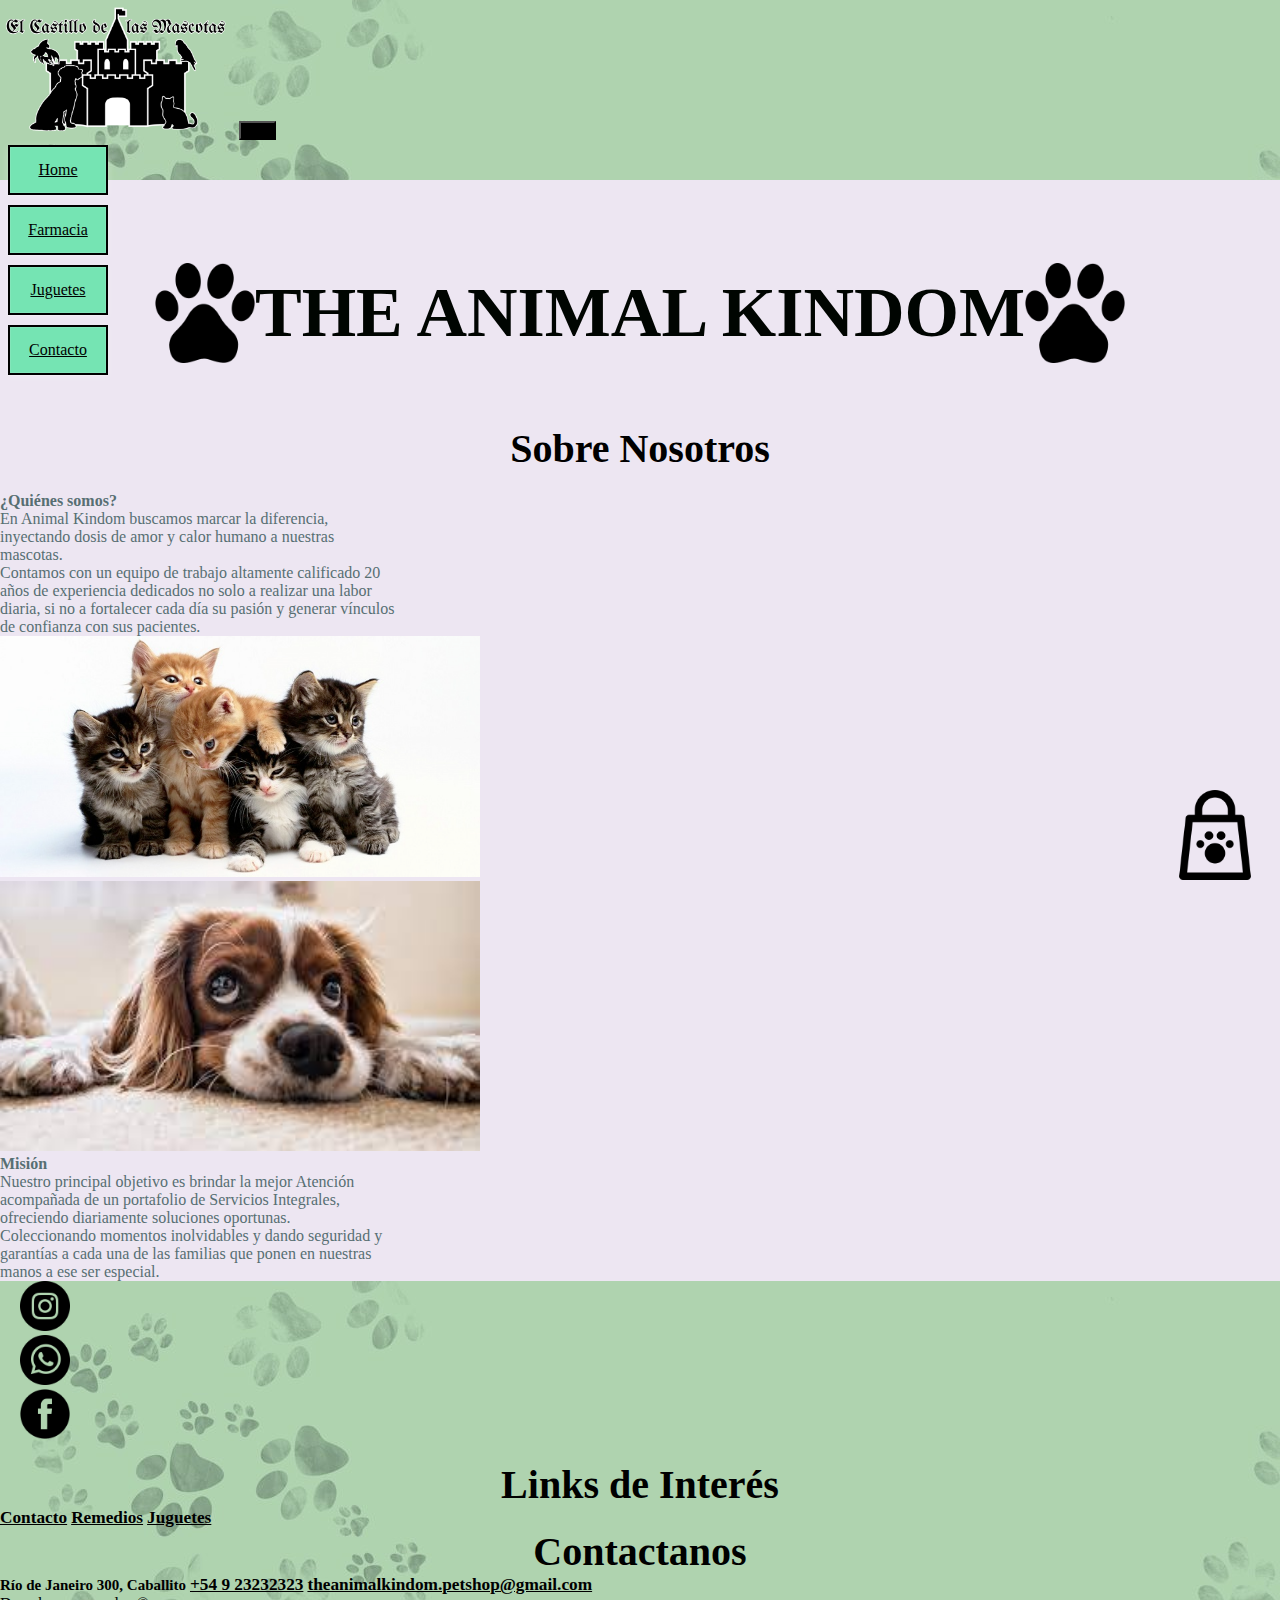
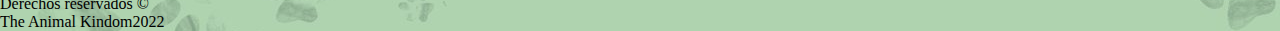
==== commit cf1bbb3f: "Merge branch 'dev' into Solange" ====
--- a/index.html
+++ b/index.html
@@ -29,39 +29,68 @@
     </nav>
     <header class="header">
         <h1 class="h1header"><img id="logo" src="./assets/img/iconoPatita.png"> THE ANIMAL KINDOM <img id="logo" src="./assets/img/iconoPatita.png"></h1>
-        <h2>Sobre nosotros</h2>
+        <h2>Sobre Nosotros</h2>
     </header>
 
-    <div class="jumbotron text-center">
-        <div class="container">
-            
-            <p class="lead text-muted">The Animal Kindom es una empresa familiar con más de 60 años en el rubro veterinario. Comenzó siendo la más famosa peluquería canina para convertirse en la empresa más prometedora del rubro.
-                Un poco de historia:
-                Instalado en el barrio porteño de Caballito, con importantes clientes del ámbito de la política y artístico se estableció Sebastian Moriggia en un local en la calle Calderón de la barca 3039 del Barrio porteño de Devoto donde permaneció junto a su esposa la Sra. Carolina Gassmann y su hija María Beatriz hasta 1954.
-                Al año siguiente se establecieron con un local en la Avenida Pueyrredón 1801 que permanece hasta el día de hoy siendo uno de los locales más antiguos de la zona y la veterinaria más antigua de Buenos Aires.
-                Ya con la fama de ser la mejor peluquería de Buenos Aires se comenzaron a agre-gar el servicio de venta de accesorios, en una primera etapa los que se conseguía de la industria local. La segunda generación de la familia incursiono en la importación, venta y distribución de accesorios dando origen a la empresa Pets Products Inc.
-                Ya consolidado como uno de los locales más completos en accesorios y novedades la tercer generacion comienza la expansion con locales propios que hoy cuentan con 9 locales.</p>
+
+    <div class="d-flex-column align-self-center">
+        <div class="mision-container container align-self-center py-5 px-4 d-flex justify-content-between flex-wrap gap-5">
+            <div class="mision-text d-flex flex-column align-items-center justify-content-around gap-3">
+                <div>
+                    <h4 class="p-1 text-center text-uppercase">¿Quiénes somos?</h4>
+                    <p class="text-center">En Animal Kindom buscamos marcar la diferencia, inyectando dosis de amor y calor humano a nuestras mascotas.</p>
+                    <p class="text-center"> Contamos con un equipo de trabajo altamente calificado 20 años de experiencia dedicados no solo a realizar una labor diaria, si no a fortalecer cada día su pasión y generar vínculos de confianza con sus pacientes.</p>
+                </div>
+                <img src="./assets/img/gatitos.jpg" class="mision-img-index" alt="Foto de mascota">
+            </div>
+            <div class="mision-text d-flex flex-column align-items-center justify-content-around">
+                <img src="./assets/img/descarga.jpg" class="mision-img-index order-1 order-lg-0" alt="Foto de mascota">
+                <div>
+                    <h4 class="p-1 text-center text-uppercase">Misión</h4>
+                    <p class="text-center">Nuestro principal objetivo es brindar la mejor Atención acompañada de un portafolio de Servicios Integrales, ofreciendo diariamente soluciones oportunas.</p>
+                    <p class="text-center">Coleccionando momentos inolvidables y dando seguridad y garantías a cada una de las familias que ponen en nuestras manos a ese ser especial.</p>
+                </div>
+            </div>
         </div>
     </div>
-<section  >
-    <div class="" id="imgHome">
-        <img src="./assets/img/descarga.jpg" class="imgH" alt="...">
-        <img src="./assets/img/mascotas-perro-gatojpg.webp" class="imgH">
-        <img src="./assets/img/mascotas-perros-gatos_515959375_158488465_1706x960.jpg" class="imgH" >
-    </div>
-</section>
+
 
     <section >            
 <a href="./carrito.html"><img src="./assets/img/bolsa-de-la-compra.png" id="logo-carrito" alt="carrito"></a>
     </section>
-    <footer class="footer">
-        <div>
-            <a href="#"><img class="redsocial" src="./assets/img/instagram.png" alt=""></a>
-            <a href="#"><img class="redsocial" src="./assets/img/facebook.png" alt=""></a>
-            <a href="#"><img class="redsocial" src="./assets/img/whatsapp.png" alt=""></a>
+
+    <footer class="bg-secundary d-flex flex-column justify-content-center">
+        <div class="d-flex flex-wrap justify-content-center pt-4 pb-5 gap-3">
+            <div class="px-5 pt-4">
+                <nav class="social-container">
+                <ul class="list-unstyled d-flex">
+                    <li class="p-2"><a href="#"><img class="redsocial" src="./assets/img/instagram.png" alt=""></a></li>
+                    <li class="p-2"><a href="#"><img class="redsocial" src="./assets/img/whatsapp.png" alt=""></a></li>
+                    <li class="p-2"><a href="#"><img class="redsocial" src="./assets/img/facebook.png" alt=""></a></li>
+                </ul>
+                </nav>
+            </div>
+            <div class="d-flex flex-column px-5 pt-4">
+                <h2 class="pb-4">Links de Interés</h2>
+                <div class="d-flex flex-column gap-3">
+                    <span><a class="a-footer2" href="./contacto.html">Contacto</a></span>
+                    <span><a class="a-footer2" href="./farmacia.html">Remedios</a></span>
+                    <span><a class="a-footer2" href="./juguetes.html">Juguetes</a></span>
+                </div>
+            </div>
+            <div class="d-flex flex-column px-5 pt-4">
+                <h2 class="pb-4">Contactanos</h2>
+                <div class="d-flex flex-column gap-3">
+                    <span>Río de Janeiro 300, Caballito</span>
+                    <span><a class="a-footer2" href="tel:+54923232323">+54 9 23232323</a></span>
+                    <span><a class="a-footer2" href="mailto:theanimalkindom@gmail.com">theanimalkindom.petshop@gmail.com</a></span>
+                </div>
+            </div>
         </div>
-        <div>
-            <h3 class="h3footer">Cohort 39/40 - Grupo 5</h3>
+        <div class="width-container d-flex flex-column flex-sm-row justify-content-center align-items-center py-3 gap-1">
+            <p class="fs-5 text-uppercase">Derechos reservados ©</p>
+            <p class="fs-5 text-uppercase"> The Animal Kindom2022</p>
+
         </div>
     </footer>
 
--- a/assets/style/style.css
+++ b/assets/style/style.css
@@ -3,6 +3,123 @@
     margin: 0;
     box-sizing: border-box;
 }
+
+
+
+.mision-text{
+    color: #576F72;
+    max-width: 25rem;
+}
+.mision-img-index{
+    width: 30rem;
+}
+
+
+footer{
+    background-image: url(../img/baner\ verde.jpg);
+}
+
+
+.a-footer{
+    color: black;
+}
+
+.a-footer2{
+    font-size: 1.08rem;
+    color: black;
+}
+
+.a-footer2:hover{
+    color: #7D9D9C;
+}
+
+
+/* ========== CONTACT ========== */
+
+.container-form{
+    width: 50vh;
+    display: flex;
+    justify-content: center;
+    text-align: center;
+    align-items: center;
+    border-radius: .8rem;
+    box-shadow: 4px 4px 4px 4px rgba(0, 0, 0, 0.717);
+    background-color:#f0ebe34c;
+}
+.container-form h2, .ubication h2{
+    width: 50vh;
+    text-align: center;
+    padding: .5rem;
+    background-color: #7D9D9C;
+    border-radius: .8rem .8rem 0 0;
+    color:#576F72;
+    text-shadow: 2px 2px black
+}
+.container-form fieldset{
+    padding: .6rem;
+}
+.container-form textarea{
+   justify-items: center;
+   resize: none;
+   width: 70%;
+   height: 10vh;
+}
+fieldset label{
+    font-size: large;
+    padding-right: 1rem;
+    color: #000000;
+}
+.container-form label{
+    font-weight:500;
+}
+.container-form select{
+    justify-self: center;
+    width: 70%;
+}
+.container-form legend, h5{
+    padding: .5rem;
+    text-align:center;
+    font-weight:500;
+    font-size:large;
+    color: #000000;
+}
+.button-send input{
+    background-color:#7D9D9C;
+    width: 10vh;
+}
+.form-input{
+    width: 70%;
+    font-weight:400;
+    padding: .2rem;
+}
+#submit-btn {
+    width: 10rem;
+    padding: .5rem 1.5rem;
+    text-align: center;
+}
+.ubication{
+    border-radius: .8rem;
+}
+.ubication h2 {
+    border-radius: .8rem;
+}
+.ubication p{
+    padding: .6rem;
+    font-weight: bold;
+}
+iframe{
+    border-radius: .8rem;
+}
+
+
+
+
+
+
+
+
+
+
 
 body{
     background: #ede6f2;
@@ -235,13 +352,13 @@
     box-shadow: rgba(6, 24, 44, 0.4) 0px 0px 0px 2px, rgba(6, 24, 44, 0.65) 0px 4px 6px -1px, rgba(255, 255, 255, 0.08) 0px 1px 0px inset;
 }
 
-.footer{
+/* .footer{
     background-image: url(../img/baner\ verde.jpg);
     display: flex;
     justify-content:space-between;
     align-items: center;
     height: 26vh;
-}
+} */
 
 .redsocial{
     height: 50px;
@@ -270,7 +387,7 @@
     justify-content:center;
 }
 
-#form{
+/* #form{
     width:40%;
     border: 1px solid rgba(0, 0, 0, 0.303);
     padding: 10px;
@@ -281,7 +398,7 @@
     color: black;
     font-weight: bold;
     text-shadow: 2px 2px 4px rgb(255, 255, 255);
-}
+} */
 
 #divbuton{
     display: flex;
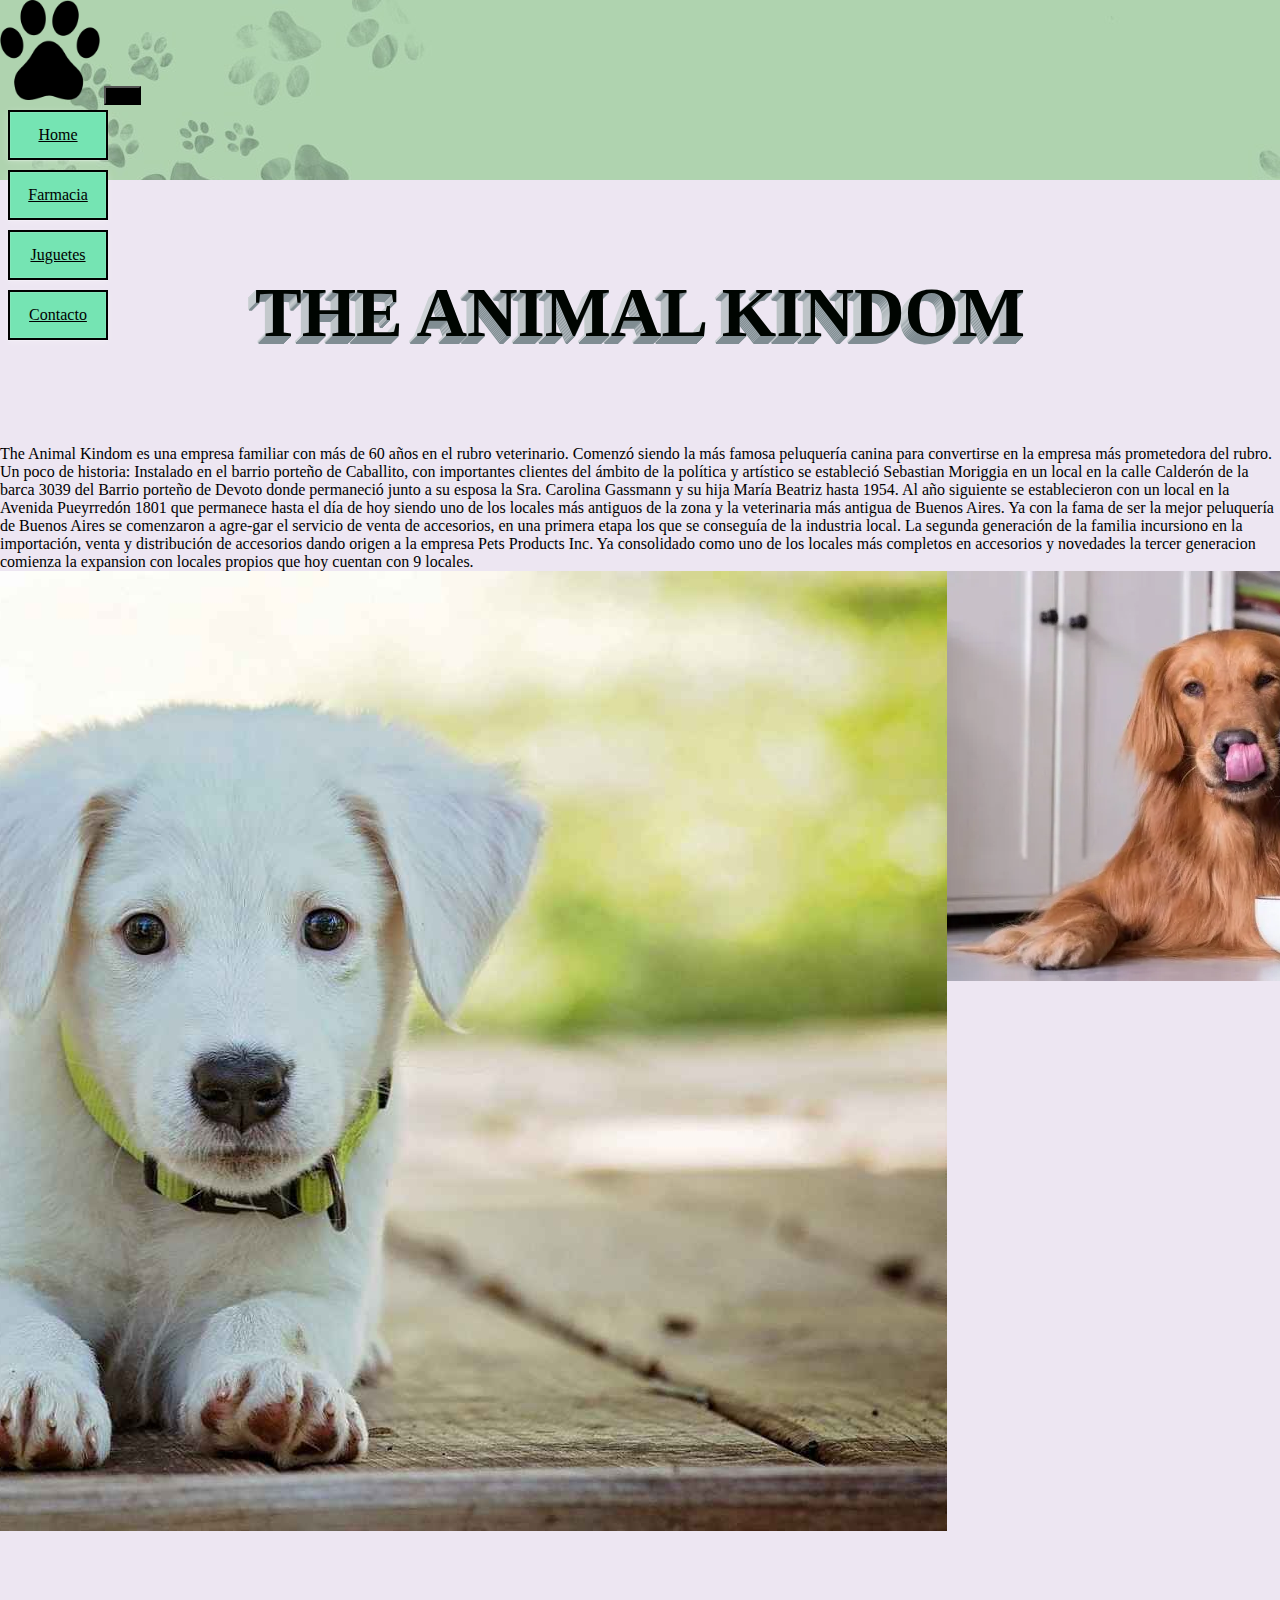
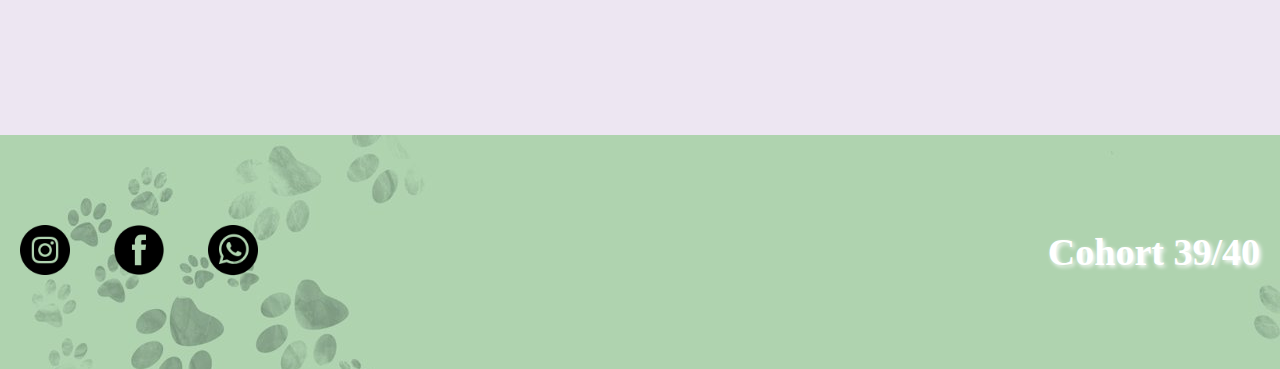
==== commit 58e10c00: "Mi primer push jsjs salu2" ====
--- a/index.html
+++ b/index.html
@@ -12,7 +12,7 @@
 <body>
     <nav class="navbar navbar-expand-lg text-uppercase" id="mainNav">
         <div class="container">
-            <img id="logo1" src="./assets/img/image02.png">
+            <img id="logo" src="./assets/img/iconoPatita.png">
             <button id="butonNav" class="navbar-toggler text-uppercase font-weight-bold bg-primary text-white rounded" type="button" data-bs-toggle="collapse" data-bs-target="#navbarResponsive" aria-controls="navbarResponsive" aria-expanded="false" aria-label="Toggle navigation">
                 Menu
                 <i class="fas fa-bars"></i>
@@ -28,69 +28,52 @@
         </div>
     </nav>
     <header class="header">
-        <h1 class="h1header"><img id="logo" src="./assets/img/iconoPatita.png"> THE ANIMAL KINDOM <img id="logo" src="./assets/img/iconoPatita.png"></h1>
-        <h2>Sobre Nosotros</h2>
+        <h1 class="h1header">THE ANIMAL KINDOM</h1>
     </header>
 
-
-    <div class="d-flex-column align-self-center">
-        <div class="mision-container container align-self-center py-5 px-4 d-flex justify-content-between flex-wrap gap-5">
-            <div class="mision-text d-flex flex-column align-items-center justify-content-around gap-3">
-                <div>
-                    <h4 class="p-1 text-center text-uppercase">¿Quiénes somos?</h4>
-                    <p class="text-center">En Animal Kindom buscamos marcar la diferencia, inyectando dosis de amor y calor humano a nuestras mascotas.</p>
-                    <p class="text-center"> Contamos con un equipo de trabajo altamente calificado 20 años de experiencia dedicados no solo a realizar una labor diaria, si no a fortalecer cada día su pasión y generar vínculos de confianza con sus pacientes.</p>
-                </div>
-                <img src="./assets/img/gatitos.jpg" class="mision-img-index" alt="Foto de mascota">
-            </div>
-            <div class="mision-text d-flex flex-column align-items-center justify-content-around">
-                <img src="./assets/img/descarga.jpg" class="mision-img-index order-1 order-lg-0" alt="Foto de mascota">
-                <div>
-                    <h4 class="p-1 text-center text-uppercase">Misión</h4>
-                    <p class="text-center">Nuestro principal objetivo es brindar la mejor Atención acompañada de un portafolio de Servicios Integrales, ofreciendo diariamente soluciones oportunas.</p>
-                    <p class="text-center">Coleccionando momentos inolvidables y dando seguridad y garantías a cada una de las familias que ponen en nuestras manos a ese ser especial.</p>
-                </div>
-            </div>
+    <div class="jumbotron text-center">
+        <div class="container">
+            <p class="lead text-muted">The Animal Kindom es una empresa familiar con más de 60 años en el rubro veterinario. Comenzó siendo la más famosa peluquería canina para convertirse en la empresa más prometedora del rubro.
+                Un poco de historia:
+                Instalado en el barrio porteño de Caballito, con importantes clientes del ámbito de la política y artístico se estableció Sebastian Moriggia en un local en la calle Calderón de la barca 3039 del Barrio porteño de Devoto donde permaneció junto a su esposa la Sra. Carolina Gassmann y su hija María Beatriz hasta 1954.
+                Al año siguiente se establecieron con un local en la Avenida Pueyrredón 1801 que permanece hasta el día de hoy siendo uno de los locales más antiguos de la zona y la veterinaria más antigua de Buenos Aires.
+                Ya con la fama de ser la mejor peluquería de Buenos Aires se comenzaron a agre-gar el servicio de venta de accesorios, en una primera etapa los que se conseguía de la industria local. La segunda generación de la familia incursiono en la importación, venta y distribución de accesorios dando origen a la empresa Pets Products Inc.
+                Ya consolidado como uno de los locales más completos en accesorios y novedades la tercer generacion comienza la expansion con locales propios que hoy cuentan con 9 locales.</p>
         </div>
     </div>
+<section id="imgHome" >
+    <div class="row row-cols-md-9">
+        <div class="col-4">
+          <div class="">
+            <img src="./assets/img/mascotas-perros-gatos_515959375_158488465_1706x960.jpg" class="w-100" alt="...">
+          </div>
+        </div>
+        <div class="col-4">
+          <div class="">
+            <img src="./assets/img/mascotas-perro-gatojpg.webp" class="w-100" alt="..." >
+          </div>
+        </div>
+        <div class="col-4">
+          <div class="">
+            <img src="./assets/img/descarga.jpg" class="w-100" alt="...">
+          </div>
+        </div>
+    </div>
+</section>
 
+    </section>
+    <section class="seccion2" id="seccionH" >            
 
-    <section >            
-<a href="./carrito.html"><img src="./assets/img/bolsa-de-la-compra.png" id="logo-carrito" alt="carrito"></a>
     </section>
-
-    <footer class="bg-secundary d-flex flex-column justify-content-center">
-        <div class="d-flex flex-wrap justify-content-center pt-4 pb-5 gap-3">
-            <div class="px-5 pt-4">
-                <nav class="social-container">
-                <ul class="list-unstyled d-flex">
-                    <li class="p-2"><a href="#"><img class="redsocial" src="./assets/img/instagram.png" alt=""></a></li>
-                    <li class="p-2"><a href="#"><img class="redsocial" src="./assets/img/whatsapp.png" alt=""></a></li>
-                    <li class="p-2"><a href="#"><img class="redsocial" src="./assets/img/facebook.png" alt=""></a></li>
-                </ul>
-                </nav>
-            </div>
-            <div class="d-flex flex-column px-5 pt-4">
-                <h2 class="pb-4">Links de Interés</h2>
-                <div class="d-flex flex-column gap-3">
-                    <span><a class="a-footer2" href="./contacto.html">Contacto</a></span>
-                    <span><a class="a-footer2" href="./farmacia.html">Remedios</a></span>
-                    <span><a class="a-footer2" href="./juguetes.html">Juguetes</a></span>
-                </div>
-            </div>
-            <div class="d-flex flex-column px-5 pt-4">
-                <h2 class="pb-4">Contactanos</h2>
-                <div class="d-flex flex-column gap-3">
-                    <span>Río de Janeiro 300, Caballito</span>
-                    <span><a class="a-footer2" href="tel:+54923232323">+54 9 23232323</a></span>
-                    <span><a class="a-footer2" href="mailto:theanimalkindom@gmail.com">theanimalkindom.petshop@gmail.com</a></span>
-                </div>
-            </div>
+    <footer class="footer">
+        <div>
+            <a href="#"><img class="redsocial" src="./assets/img/instagram.png" alt=""></a>
+            <a href="#"><img class="redsocial" src="./assets/img/facebook.png" alt=""></a>
+            <a href="#"><img class="redsocial" src="./assets/img/whatsapp.png" alt=""></a>
         </div>
-        <div class="width-container d-flex flex-column flex-sm-row justify-content-center align-items-center py-3 gap-1">
-            <p class="fs-5 text-uppercase">Derechos reservados ©</p>
-            <p class="fs-5 text-uppercase"> The Animal Kindom2022</p>
-
+        <div><iframe src="https://www.google.com/maps/embed?pb=!1m18!1m12!1m3!1d1641.8490178155246!2d-58.43399325731407!3d-34.61179650320852!2m3!1f0!2f0!3f0!3m2!1i1024!2i768!4f13.1!3m3!1m2!1s0x95bcca429815227f%3A0x5d302e497c2cda87!2sR%C3%ADo%20de%20Janeiro%20300%2C%20C1405CCB%20CABA%2C%20Argentina!5e0!3m2!1ses-419!2scl!4v1671647978757!5m2!1ses-419!2scl" width="400" height="100" style="border:0;" allowfullscreen="" loading="lazy" referrerpolicy="no-referrer-when-downgrade"></iframe></div>
+        <div>
+            <h3 class="h3footer">Cohort 39/40</h3>
         </div>
     </footer>
 
--- a/assets/style/style.css
+++ b/assets/style/style.css
@@ -4,123 +4,6 @@
     box-sizing: border-box;
 }
 
-
-
-.mision-text{
-    color: #576F72;
-    max-width: 25rem;
-}
-.mision-img-index{
-    width: 30rem;
-}
-
-
-footer{
-    background-image: url(../img/baner\ verde.jpg);
-}
-
-
-.a-footer{
-    color: black;
-}
-
-.a-footer2{
-    font-size: 1.08rem;
-    color: black;
-}
-
-.a-footer2:hover{
-    color: #7D9D9C;
-}
-
-
-/* ========== CONTACT ========== */
-
-.container-form{
-    width: 50vh;
-    display: flex;
-    justify-content: center;
-    text-align: center;
-    align-items: center;
-    border-radius: .8rem;
-    box-shadow: 4px 4px 4px 4px rgba(0, 0, 0, 0.717);
-    background-color:#f0ebe34c;
-}
-.container-form h2, .ubication h2{
-    width: 50vh;
-    text-align: center;
-    padding: .5rem;
-    background-color: #7D9D9C;
-    border-radius: .8rem .8rem 0 0;
-    color:#576F72;
-    text-shadow: 2px 2px black
-}
-.container-form fieldset{
-    padding: .6rem;
-}
-.container-form textarea{
-   justify-items: center;
-   resize: none;
-   width: 70%;
-   height: 10vh;
-}
-fieldset label{
-    font-size: large;
-    padding-right: 1rem;
-    color: #000000;
-}
-.container-form label{
-    font-weight:500;
-}
-.container-form select{
-    justify-self: center;
-    width: 70%;
-}
-.container-form legend, h5{
-    padding: .5rem;
-    text-align:center;
-    font-weight:500;
-    font-size:large;
-    color: #000000;
-}
-.button-send input{
-    background-color:#7D9D9C;
-    width: 10vh;
-}
-.form-input{
-    width: 70%;
-    font-weight:400;
-    padding: .2rem;
-}
-#submit-btn {
-    width: 10rem;
-    padding: .5rem 1.5rem;
-    text-align: center;
-}
-.ubication{
-    border-radius: .8rem;
-}
-.ubication h2 {
-    border-radius: .8rem;
-}
-.ubication p{
-    padding: .6rem;
-    font-weight: bold;
-}
-iframe{
-    border-radius: .8rem;
-}
-
-
-
-
-
-
-
-
-
-
-
 body{
     background: #ede6f2;
 }
@@ -150,19 +33,6 @@
     font-weight: bold;
     font-size: 21px;
 }
-.imgancor{
-
-}
-.imgancor:hover{
-    border: 3px solid black;
-}
-.card{
-    display: flex;
-    justify-content: center;
-    align-items: center;
-    text-align: center;
-}
-
 .bodycard{
     display: flex;
     justify-content:space-between;
@@ -181,14 +51,7 @@
     border-radius: 10px;
     box-shadow: rgba(0, 0, 0, 0.1) 0px 4px 12px;
 }
-.ultimas{
-    background-color: rgb(195, 8, 8);
-    border-radius: 10px ;
-    padding: 5px;
-}
-#logo1{
-height: 135px;
-}
+
 .button:hover{
     background-color:black;
     color: white;
@@ -217,33 +80,9 @@
     background-color: transparent;
     font-weight: bold;
     color: white;
-    font-size: 18px;
-}
-#imgHome{
-    display: flex;
-    flex-wrap: wrap;
-    justify-content: center;
-    align-items: center;
-    margin: 50px 0;
-    padding: 20px;
-    gap: 10px;
-}
-
-.imgH{
-    height:200px;
-    border: 1px solid black ;
-}
-
-#mainCarrito{
-    margin: 100px 0;
-}
-
-h2{
-    font-size: 40px;
-    font-weight: bold;
-    display: flex;
-    justify-content: center;
-}
+    font-size: 20px;
+}
+
 
 .header{
     background-color: #ede6f2;
@@ -262,12 +101,12 @@
     height: 25vh;
     font-size: 70px;
     background: #ede6f2;
-
+text-shadow: 0 1px #808d93, -1px 0 #cdd2d5, -1px 2px #808d93, -2px 1px #cdd2d5, -2px 3px #808d93, -3px 2px #cdd2d5, -3px 4px #808d93, -4px 3px #cdd2d5, -4px 5px #808d93, -5px 4px #cdd2d5, -5px 6px #808d93, -6px 5px #cdd2d5, -6px 7px #808d93, -7px 6px #cdd2d5, -7px 8px #808d93, -8px 7px #cdd2d5;
 color: #000501;
 }
 
 #seccion1{
-
+    margin-top: 50px;
     display: flex;
     justify-content: center;
     align-items: center;
@@ -300,13 +139,7 @@
 .textocard{
     font-size: 16px;
     font-weight: bold;
-   margin: 10px 3px 10px 3px;
-}
-
-.butonCards{
-    margin-bottom: 25px;
-}
-
+}
 .seccion2{
     margin: 100px 0;
     display: flex;
@@ -314,51 +147,37 @@
     justify-content:center;
     align-items: center;
 }
-
-#logo-carrito{
-    height: 90px;
-    position: fixed;
-    bottom: 20px;
-    right: 20px;
-}
-
-#logo-carrito:hover{
-    -webkit-transform:scale(1.3);transform:scale(1.3);
-}
-
-
 #card-3{
-    background-color: #2d9bcb;
+    background-color: #5a5c90;
     color: #ede6f2;
     box-shadow: 5px 5px 20px rgba(0,0,0,0.8);
     transition: all 400ms ease;
 }
 #card-3:hover{
-    filter: saturate(150%);
+    box-shadow: 50px 80px 50px rgba(0,0,0,0.4);
 }
 
 .cardimg{
-    height: 250px;
+    height: 200px;
     width: 280px;
-    margin-top: 10px;
 }
 .card{
     display: flex;
     justify-content:center;
     align-items: center;
-    width: 300px;
+    width: 400px;
     background-color:#80CFA9;
     margin:10px;
     box-shadow: rgba(6, 24, 44, 0.4) 0px 0px 0px 2px, rgba(6, 24, 44, 0.65) 0px 4px 6px -1px, rgba(255, 255, 255, 0.08) 0px 1px 0px inset;
 }
 
-/* .footer{
+.footer{
     background-image: url(../img/baner\ verde.jpg);
     display: flex;
     justify-content:space-between;
     align-items: center;
     height: 26vh;
-} */
+}
 
 .redsocial{
     height: 50px;
@@ -376,7 +195,7 @@
 }
 
 .h3footer{
-    color: rgb(0, 0, 0);
+    color: white;
     margin: 0 20px;
     text-shadow: 2px 2px 4px rgb(255, 255, 255);
 }
@@ -387,7 +206,7 @@
     justify-content:center;
 }
 
-/* #form{
+#form{
     width:40%;
     border: 1px solid rgba(0, 0, 0, 0.303);
     padding: 10px;
@@ -398,7 +217,7 @@
     color: black;
     font-weight: bold;
     text-shadow: 2px 2px 4px rgb(255, 255, 255);
-} */
+}
 
 #divbuton{
     display: flex;
@@ -420,13 +239,6 @@
     flex-direction: column;
     justify-content: center;
     margin: 50px 0;
-}
-#decrement,#increment{
-    background-color: #000000;
-    color: white;
-}
-.inputcarrito{
-    width: 50px;
 }
 
 caption{
@@ -437,7 +249,33 @@
     font-size: 25px;
     
 }
-
+table{
+    background-color:#ced7c092;
+    font-size:17px;
+    color: black;
+    font-weight: bold;
+    margin: 15px 0;
+}
+table , td, th {
+	border: 1px solid #000000;
+	border-collapse: collapse;
+}
+
+.tdtable{
+    font-size: 25px;
+    font-weight: bold;
+    background-color: #6db5d6b8;
+}
+
+td, th {
+	padding: 3px;
+	width: 30px;
+	height: 25px;
+}
+th {
+    color: white;
+	background: #6e68b187;
+}
 .even {
 	background: #000000;
 }
@@ -461,27 +299,40 @@
 }
 
 .pdetails{
-   font-size: 20px;
-}
-
-
+    text-align: center;
+}
+
+.cardsdetail{
+    width:80%;
+    display: flex;
+    justify-content:center;
+    align-items: center;
+}
 
 #maindetails{
     display: flex;
-    justify-content: space-around;
-
+    justify-content: center;
+    align-items: center;
+    margin: 50px 0;
 }
 #imgdetail{
-    margin: 30px 0px 0px 50px;
-    width: 500px;
+    display: flex;
+    justify-content: center;
+    align-items: center;
+    width: 400px;
     height: 400px;
-    margin-left: 50px;
-    border: 3px solid black;
-}
-
-.priceDetails{
-    font-size: 20px;
-
+}
+.btn-group-33{
+    display: flex;
+    flex-direction: column;
+    margin: 10px;
+}
+#contenedor-productos {
+    max-width: 1200px;
+    margin: 60px auto;
+    display: flex;
+    justify-content: space-between;
+    flex-wrap: wrap;
 }
 
 .containerss{
@@ -569,7 +420,6 @@
     
 }
 }
-
 
 @media (max-width: 444px){
     #logo{
@@ -664,44 +514,4 @@
     align-items: center;
     justify-content:center;
 }
-}
-
-@media (min-width:450px) and (max-width: 850px) {
-    
-    #imgHome{
-        display: flex;
-        flex-direction: column;
-        justify-content: center;
-        align-items: center;
-        margin: 50px 0;
-    }
-    
-}
-
-@media (min-width: 519px) and (max-width: 930px) {
-    .h1header{
-        font-size: 40px;
-       
-    }
-    #logo{
-        height: 50px;
-    }
-}
-
-@media (max-width:519px) {
-    .h1header{
-        font-size: 20px;
-    }
-    #logo{
-        height: 50px;
-    }
-    .imgH{
-        height: 180px;
-    }
-    #logo-carrito{
-        height: 50px;
-        position: fixed;
-        bottom: 50px;
-        right: 20px;
-    }
 }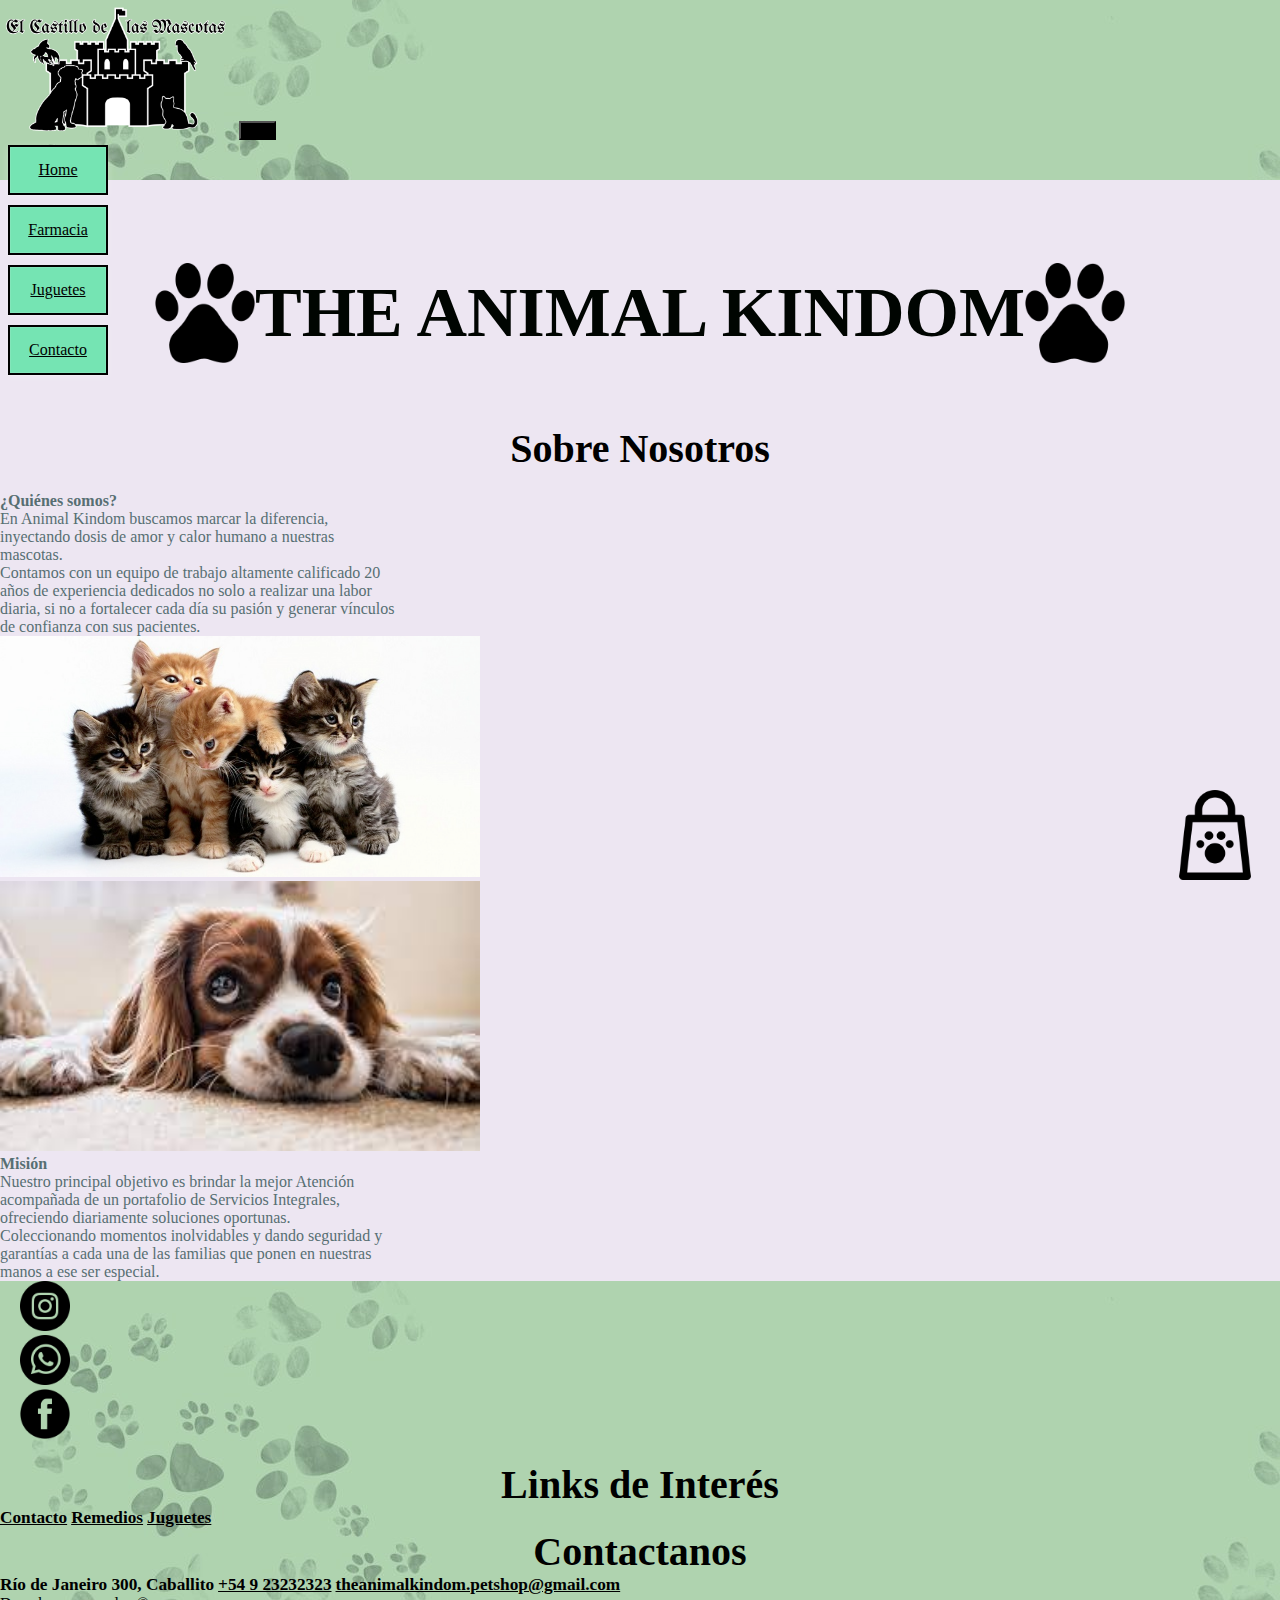
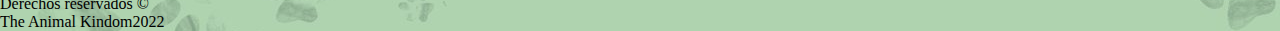
==== commit a3c533b6: "Luli" ====
--- a/index.html
+++ b/index.html
@@ -12,7 +12,7 @@
 <body>
     <nav class="navbar navbar-expand-lg text-uppercase" id="mainNav">
         <div class="container">
-            <img id="logo" src="./assets/img/iconoPatita.png">
+            <img id="logo1" src="./assets/img/image02.png">
             <button id="butonNav" class="navbar-toggler text-uppercase font-weight-bold bg-primary text-white rounded" type="button" data-bs-toggle="collapse" data-bs-target="#navbarResponsive" aria-controls="navbarResponsive" aria-expanded="false" aria-label="Toggle navigation">
                 Menu
                 <i class="fas fa-bars"></i>
@@ -28,52 +28,69 @@
         </div>
     </nav>
     <header class="header">
-        <h1 class="h1header">THE ANIMAL KINDOM</h1>
+        <h1 class="h1header"><img id="logo" src="./assets/img/iconoPatita.png"> THE ANIMAL KINDOM <img id="logo" src="./assets/img/iconoPatita.png"></h1>
+        <h2>Sobre Nosotros</h2>
     </header>
 
-    <div class="jumbotron text-center">
-        <div class="container">
-            <p class="lead text-muted">The Animal Kindom es una empresa familiar con más de 60 años en el rubro veterinario. Comenzó siendo la más famosa peluquería canina para convertirse en la empresa más prometedora del rubro.
-                Un poco de historia:
-                Instalado en el barrio porteño de Caballito, con importantes clientes del ámbito de la política y artístico se estableció Sebastian Moriggia en un local en la calle Calderón de la barca 3039 del Barrio porteño de Devoto donde permaneció junto a su esposa la Sra. Carolina Gassmann y su hija María Beatriz hasta 1954.
-                Al año siguiente se establecieron con un local en la Avenida Pueyrredón 1801 que permanece hasta el día de hoy siendo uno de los locales más antiguos de la zona y la veterinaria más antigua de Buenos Aires.
-                Ya con la fama de ser la mejor peluquería de Buenos Aires se comenzaron a agre-gar el servicio de venta de accesorios, en una primera etapa los que se conseguía de la industria local. La segunda generación de la familia incursiono en la importación, venta y distribución de accesorios dando origen a la empresa Pets Products Inc.
-                Ya consolidado como uno de los locales más completos en accesorios y novedades la tercer generacion comienza la expansion con locales propios que hoy cuentan con 9 locales.</p>
+
+    <div id="index" class="d-flex-column align-self-center">
+        <div id="container1" class="mision-container container align-self-center py-5 px-4 d-flex justify-content-between flex-wrap gap-5">
+            <div class="mision-text d-flex flex-column align-items-center justify-content-around gap-3">
+                <div>
+                    <h4 class="p-1 text-center text-uppercase">¿Quiénes somos?</h4>
+                    <p class="text-center">En Animal Kindom buscamos marcar la diferencia, inyectando dosis de amor y calor humano a nuestras mascotas.</p>
+                    <p class="text-center"> Contamos con un equipo de trabajo altamente calificado 20 años de experiencia dedicados no solo a realizar una labor diaria, si no a fortalecer cada día su pasión y generar vínculos de confianza con sus pacientes.</p>
+                </div>
+                <img src="./assets/img/gatitos.jpg" class="mision-img-index imgIndex" alt="Foto de mascota">
+            </div>
+            <div class="mision-text d-flex flex-column align-items-center justify-content-around">
+                <img src="./assets/img/descarga.jpg" class="mision-img-index order-1 order-lg-0 imgIndex" alt="Foto de mascota">
+                <div>
+                    <h4 class="p-1 text-center text-uppercase">Misión</h4>
+                    <p class="text-center">Nuestro principal objetivo es brindar la mejor Atención acompañada de un portafolio de Servicios Integrales, ofreciendo diariamente soluciones oportunas.</p>
+                    <p class="text-center">Coleccionando momentos inolvidables y dando seguridad y garantías a cada una de las familias que ponen en nuestras manos a ese ser especial.</p>
+                </div>
+            </div>
         </div>
     </div>
-<section id="imgHome" >
-    <div class="row row-cols-md-9">
-        <div class="col-4">
-          <div class="">
-            <img src="./assets/img/mascotas-perros-gatos_515959375_158488465_1706x960.jpg" class="w-100" alt="...">
-          </div>
+
+
+    <section >            
+<a href="./carrito.html"><img src="./assets/img/bolsa-de-la-compra.png" id="logo-carrito" alt="carrito"></a>
+    </section>
+
+    <footer class="bg-secundary d-flex flex-column justify-content-center">
+        <div class="d-flex flex-wrap justify-content-center pt-4 pb-5 gap-3">
+            <div class="px-5 pt-4">
+                <nav class="social-container">
+                <ul class="list-unstyled d-flex">
+                    <li class="p-2"><a href="#"><img class="redsocial" src="./assets/img/instagram.png" alt=""></a></li>
+                    <li class="p-2"><a href="#"><img class="redsocial" src="./assets/img/whatsapp.png" alt=""></a></li>
+                    <li class="p-2"><a href="#"><img class="redsocial" src="./assets/img/facebook.png" alt=""></a></li>
+                </ul>
+                </nav>
+            </div>
+            <div class="d-flex flex-column px-5 pt-4">
+                <h2 class="pb-4">Links de Interés</h2>
+                <div class="d-flex flex-column gap-3">
+                    <span><a class="a-footer2" href="./contacto.html">Contacto</a></span>
+                    <span><a class="a-footer2" href="./farmacia.html">Remedios</a></span>
+                    <span><a class="a-footer2" href="./juguetes.html">Juguetes</a></span>
+                </div>
+            </div>
+            <div class="d-flex flex-column px-5 pt-4">
+                <h2 class="pb-4">Contactanos</h2>
+                <div class="d-flex flex-column gap-3">
+                    <span class="a-footer2">Río de Janeiro 300, Caballito</span>
+                    <span><a class="a-footer2" href="tel:+54923232323">+54 9 23232323</a></span>
+                    <span><a class="a-footer2" href="mailto:theanimalkindom@gmail.com">theanimalkindom.petshop@gmail.com</a></span>
+                </div>
+            </div>
         </div>
-        <div class="col-4">
-          <div class="">
-            <img src="./assets/img/mascotas-perro-gatojpg.webp" class="w-100" alt="..." >
-          </div>
-        </div>
-        <div class="col-4">
-          <div class="">
-            <img src="./assets/img/descarga.jpg" class="w-100" alt="...">
-          </div>
-        </div>
-    </div>
-</section>
+        <div class="width-container d-flex flex-column flex-sm-row justify-content-center align-items-center py-3 gap-1">
+            <p class="fs-5 text-uppercase">Derechos reservados ©</p>
+            <p class="fs-5 text-uppercase"> The Animal Kindom2022</p>
 
-    </section>
-    <section class="seccion2" id="seccionH" >            
-
-    </section>
-    <footer class="footer">
-        <div>
-            <a href="#"><img class="redsocial" src="./assets/img/instagram.png" alt=""></a>
-            <a href="#"><img class="redsocial" src="./assets/img/facebook.png" alt=""></a>
-            <a href="#"><img class="redsocial" src="./assets/img/whatsapp.png" alt=""></a>
-        </div>
-        <div><iframe src="https://www.google.com/maps/embed?pb=!1m18!1m12!1m3!1d1641.8490178155246!2d-58.43399325731407!3d-34.61179650320852!2m3!1f0!2f0!3f0!3m2!1i1024!2i768!4f13.1!3m3!1m2!1s0x95bcca429815227f%3A0x5d302e497c2cda87!2sR%C3%ADo%20de%20Janeiro%20300%2C%20C1405CCB%20CABA%2C%20Argentina!5e0!3m2!1ses-419!2scl!4v1671647978757!5m2!1ses-419!2scl" width="400" height="100" style="border:0;" allowfullscreen="" loading="lazy" referrerpolicy="no-referrer-when-downgrade"></iframe></div>
-        <div>
-            <h3 class="h3footer">Cohort 39/40</h3>
         </div>
     </footer>
 
--- a/assets/style/style.css
+++ b/assets/style/style.css
@@ -4,6 +4,114 @@
     box-sizing: border-box;
 }
 
+
+
+.mision-text{
+    color: #576F72;
+    max-width: 25rem;
+}
+.mision-img-index{
+    width: 30rem;
+}
+
+
+footer{
+    background-image: url(../img/baner\ verde.jpg);
+}
+
+
+.a-footer{
+    color: black;
+}
+
+.a-footer2{
+    font-size: 1.08rem;
+    color: black;
+}
+
+.a-footer2:hover{
+    color: #7D9D9C;
+}
+
+
+/* ========== CONTACT ========== */
+
+.container-form{
+    width: 50vh;
+    display: flex;
+    justify-content: center;
+    text-align: center;
+    align-items: center;
+    border-radius: .8rem;
+    box-shadow: 4px 4px 4px 4px rgba(0, 0, 0, 0.717);
+    background-color:#f0ebe34c;
+}
+.container-form h2, .ubication h2{
+    width: 50vh;
+    text-align: center;
+    padding: .5rem;
+    background-color: #7D9D9C;
+    border-radius: .8rem .8rem 0 0;
+    color:#576F72;
+    text-shadow: 2px 2px black
+}
+.container-form fieldset{
+    padding: .6rem;
+}
+.container-form textarea{
+   justify-items: center;
+   resize: none;
+   width: 70%;
+   height: 10vh;
+}
+fieldset label{
+    font-size: large;
+    padding-right: 1rem;
+    color: #000000;
+}
+.container-form label{
+    font-weight:500;
+}
+.container-form select{
+    justify-self: center;
+    width: 70%;
+}
+.container-form legend, h5{
+    padding: .5rem;
+    text-align:center;
+    font-weight:500;
+    font-size:large;
+    color: #000000;
+}
+.button-send input{
+    background-color:#7D9D9C;
+    width: 10vh;
+}
+.form-input{
+    width: 70%;
+    font-weight:400;
+    padding: .2rem;
+}
+#submit-btn {
+    width: 10rem;
+    padding: .5rem 1.5rem;
+    text-align: center;
+}
+.ubication{
+    border-radius: .8rem;
+}
+.ubication h2 {
+    border-radius: .8rem;
+}
+.ubication p{
+    padding: .6rem;
+    font-weight: bold;
+}
+iframe{
+    border-radius: .8rem;
+}
+
+
 body{
     background: #ede6f2;
 }
@@ -33,6 +141,17 @@
     font-weight: bold;
     font-size: 21px;
 }
+
+.cardimg:hover{
+    border: 3px solid black;
+}
+.card{
+    display: flex;
+    justify-content: center;
+    align-items: center;
+    text-align: center;
+}
+
 .bodycard{
     display: flex;
     justify-content:space-between;
@@ -52,6 +171,16 @@
     box-shadow: rgba(0, 0, 0, 0.1) 0px 4px 12px;
 }
 
+
+
+.ultimas{
+    background-color: rgb(195, 8, 8);
+    border-radius: 10px ;
+    padding: 5px;
+}
+#logo1{
+height: 135px;
+}
 .button:hover{
     background-color:black;
     color: white;
@@ -80,9 +209,33 @@
     background-color: transparent;
     font-weight: bold;
     color: white;
-    font-size: 20px;
-}
-
+    font-size: 18px;
+}
+#imgHome{
+    display: flex;
+    flex-wrap: wrap;
+    justify-content: center;
+    align-items: center;
+    margin: 50px 0;
+    padding: 20px;
+    gap: 10px;
+}
+
+.imgH{
+    height:200px;
+    border: 1px solid black ;
+}
+
+#mainCarrito{
+    margin: 100px 0;
+}
+
+h2{
+    font-size: 40px;
+    font-weight: bold;
+    display: flex;
+    justify-content: center;
+}
 
 .header{
     background-color: #ede6f2;
@@ -101,12 +254,12 @@
     height: 25vh;
     font-size: 70px;
     background: #ede6f2;
-text-shadow: 0 1px #808d93, -1px 0 #cdd2d5, -1px 2px #808d93, -2px 1px #cdd2d5, -2px 3px #808d93, -3px 2px #cdd2d5, -3px 4px #808d93, -4px 3px #cdd2d5, -4px 5px #808d93, -5px 4px #cdd2d5, -5px 6px #808d93, -6px 5px #cdd2d5, -6px 7px #808d93, -7px 6px #cdd2d5, -7px 8px #808d93, -8px 7px #cdd2d5;
+
 color: #000501;
 }
 
 #seccion1{
-    margin-top: 50px;
+
     display: flex;
     justify-content: center;
     align-items: center;
@@ -139,7 +292,13 @@
 .textocard{
     font-size: 16px;
     font-weight: bold;
-}
+   margin: 10px 3px 10px 3px;
+}
+
+.butonCards{
+    margin-bottom: 25px;
+}
+
 .seccion2{
     margin: 100px 0;
     display: flex;
@@ -147,37 +306,51 @@
     justify-content:center;
     align-items: center;
 }
+
+#logo-carrito{
+    height: 90px;
+    position: fixed;
+    bottom: 20px;
+    right: 20px;
+}
+
+#logo-carrito:hover{
+    -webkit-transform:scale(1.3);transform:scale(1.3);
+}
+
+
 #card-3{
-    background-color: #5a5c90;
+    background-color: #2d9bcb;
     color: #ede6f2;
     box-shadow: 5px 5px 20px rgba(0,0,0,0.8);
     transition: all 400ms ease;
 }
 #card-3:hover{
-    box-shadow: 50px 80px 50px rgba(0,0,0,0.4);
+    filter: saturate(150%);
 }
 
 .cardimg{
-    height: 200px;
+    height: 250px;
     width: 280px;
+    margin-top: 10px;
 }
 .card{
     display: flex;
     justify-content:center;
     align-items: center;
-    width: 400px;
+    width: 300px;
     background-color:#80CFA9;
     margin:10px;
     box-shadow: rgba(6, 24, 44, 0.4) 0px 0px 0px 2px, rgba(6, 24, 44, 0.65) 0px 4px 6px -1px, rgba(255, 255, 255, 0.08) 0px 1px 0px inset;
 }
 
-.footer{
+/* .footer{
     background-image: url(../img/baner\ verde.jpg);
     display: flex;
     justify-content:space-between;
     align-items: center;
     height: 26vh;
-}
+} */
 
 .redsocial{
     height: 50px;
@@ -195,7 +368,7 @@
 }
 
 .h3footer{
-    color: white;
+    color: rgb(0, 0, 0);
     margin: 0 20px;
     text-shadow: 2px 2px 4px rgb(255, 255, 255);
 }
@@ -206,18 +379,6 @@
     justify-content:center;
 }
 
-#form{
-    width:40%;
-    border: 1px solid rgba(0, 0, 0, 0.303);
-    padding: 10px;
-    display: flex;
-    flex-direction: column;
-    background-color: rgba(67, 238, 176, 0.145);
-    font-size: 20px;
-    color: black;
-    font-weight: bold;
-    text-shadow: 2px 2px 4px rgb(255, 255, 255);
-}
 
 #divbuton{
     display: flex;
@@ -239,6 +400,13 @@
     flex-direction: column;
     justify-content: center;
     margin: 50px 0;
+}
+#decrement,#increment{
+    background-color: #000000;
+    color: white;
+}
+.inputcarrito{
+    width: 50px;
 }
 
 caption{
@@ -249,33 +417,7 @@
     font-size: 25px;
     
 }
-table{
-    background-color:#ced7c092;
-    font-size:17px;
-    color: black;
-    font-weight: bold;
-    margin: 15px 0;
-}
-table , td, th {
-	border: 1px solid #000000;
-	border-collapse: collapse;
-}
-
-.tdtable{
-    font-size: 25px;
-    font-weight: bold;
-    background-color: #6db5d6b8;
-}
-
-td, th {
-	padding: 3px;
-	width: 30px;
-	height: 25px;
-}
-th {
-    color: white;
-	background: #6e68b187;
-}
+
 .even {
 	background: #000000;
 }
@@ -299,40 +441,29 @@
 }
 
 .pdetails{
-    text-align: center;
-}
-
-.cardsdetail{
-    width:80%;
-    display: flex;
-    justify-content:center;
-    align-items: center;
-}
+   font-size: 20px;
+   display: flex;
+   text-align: center;
+}
+
+
 
 #maindetails{
     display: flex;
-    justify-content: center;
-    align-items: center;
-    margin: 50px 0;
+    justify-content: space-around;
+
 }
 #imgdetail{
-    display: flex;
-    justify-content: center;
-    align-items: center;
-    width: 400px;
+    margin: 30px 0px 0px 50px;
+    width: 500px;
     height: 400px;
-}
-.btn-group-33{
-    display: flex;
-    flex-direction: column;
-    margin: 10px;
-}
-#contenedor-productos {
-    max-width: 1200px;
-    margin: 60px auto;
-    display: flex;
-    justify-content: space-between;
-    flex-wrap: wrap;
+    margin-left: 50px;
+    border: 3px solid black;
+}
+
+.priceDetails{
+    font-size: 20px;
+
 }
 
 .containerss{
@@ -368,6 +499,8 @@
     margin: 10px;
     border: 2px solid black
 }
+
+
 
 @media (max-width: 991px) {
     .anvar{
@@ -378,7 +511,13 @@
     nav{
         height: auto;
     
-}
+    }
+    
+    #imgdetail{
+        height: 300px;
+        width:330px;
+
+    }
 }
 
 @media (max-width:400px){
@@ -400,6 +539,13 @@
         align-items: center;
         
     }
+    .gap-3{
+        display: flex;
+        align-items: center;
+        justify-content:center;
+        color: red !important;
+    
+    }
     
 }
 
@@ -420,6 +566,7 @@
     
 }
 }
+
 
 @media (max-width: 444px){
     #logo{
@@ -446,6 +593,9 @@
         margin-top: 50px;
     }
 
+    .pdetails{
+        margin-top: 10px;
+    }
 #divdetals1{
     margin: 20px 0 20px 20px;
     display: flex;
@@ -477,6 +627,11 @@
     }
     .redsocial{
         margin-bottom: 5px;
+    }
+  
+    .container{
+        display: flex;
+
     }
 }
 
@@ -490,6 +645,7 @@
         
 
     }
+    
     #imgdetail{
         height: 280px;
 
@@ -514,4 +670,265 @@
     align-items: center;
     justify-content:center;
 }
-}+}
+
+@media (min-width:450px) and (max-width: 850px) {
+    
+    #imgHome{
+        display: flex;
+        flex-direction: column;
+        justify-content: center;
+        align-items: center;
+        margin: 50px 0;
+    }
+    #butonNav{
+        margin-right: 20px !important;
+    }
+    #divdetals1{
+        margin: 20px 0 20px 20px;
+        display: flex;
+        align-items: center;
+        justify-content:center;
+     
+    }
+    #divdetals2{
+        display: flex;
+        align-items: center;
+        justify-content:center;
+    
+    }
+   
+}
+
+@media (min-width: 519px) and (max-width: 930px) {
+    .h1header{
+        font-size: 40px;
+       
+    }
+    #logo{
+        height: 50px;
+    }
+    #container1{
+        display: flex;
+        flex-direction: column;
+        align-content: center;
+    }
+    body{
+        display: flex;
+        flex-direction: column;
+        align-content: center;
+    }
+    #container1{
+        display: flex;
+        align-items: center;
+        justify-content:center;
+    
+    }
+}
+
+@media (max-width:519px) {
+    .h1header{
+        font-size: 20px;
+    }
+    #logo{
+        height: 50px;
+    }
+    .imgH{
+        height: 180px;
+    }
+    #logo-carrito{
+        height: 50px;
+        position: fixed;
+        bottom: 50px;
+        right: 20px;
+    }
+  
+    #butonNav{
+        margin-right: 20px !important;
+    }
+    #container1{
+        display: flex;
+        flex-direction: column;
+        align-content: center;
+    }
+    body{
+        display: flex;
+        flex-direction: column;
+        align-content: center;
+    }
+    
+}
+
+@media (min-width: 200px) and (max-width: 487px) {
+    #logo1{
+        height: 50px;
+    }
+    .navbar{
+       display: flex;
+       align-content: center;
+    }
+    #imgdetail{
+        display: flex;
+        align-content: center;
+        margin: 1px;
+        margin-right: 30px;
+    }
+
+   #index{
+   display: flex;
+   justify-content: center;
+  
+}
+
+   .imgIndex{
+    width: 250px;
+    
+   }
+
+   .col-3{
+    height: 550px;
+    width: 750px;
+    display: flex;
+   
+   }
+ .pb-4{
+    font-size: 30px !important; 
+ }
+ .redsocial{
+    height: 40px;
+    width: 40px;
+ }
+ .a-footer2{
+    font-size: 15px !important;
+ }
+ 
+
+#divdetals1{
+margin: 20px 0 20px 20px;
+display: flex;
+align-items: center;
+justify-content:center;
+
+}
+#divdetals2{
+display: flex;
+align-items: center;
+justify-content:center;
+
+}
+#maindetails{
+margin: 50px 0;
+display: flex;
+align-items: center;
+justify-content:center;
+}
+#contenedor{
+    display: flex;
+    flex-direction: column;
+    
+    align-items: center;
+}
+}
+
+/*
+
+@media (min-width: 320px) and (max-width: 375px){
+    .anvar{
+        background-color: inherit;
+        width : auto;
+        height: auto;
+    }
+    nav{
+        height: auto;
+    
+    }
+    #logo1{
+        height: 60px;
+    }
+    .h1header{
+        font-size: 20px;
+    }
+    #logo{
+        height: 25px;
+        width: 25px;
+    }
+    body{
+        display: flex;
+    }
+    #container1{
+        display: flex;
+        flex-direction: column;
+        align-content: center;
+    }
+
+
+}
+
+@media (min-width: 376px) and (max-width: 425px){
+
+    .anvar{
+        background-color: inherit;
+        width : auto;
+        height: auto;
+    }
+    nav{
+        height: auto;
+    
+    }
+    #logo1{
+        height: 60px;
+    }
+    .h1header{
+        font-size: 25px;
+    }
+    #logo{
+        height: 40px;
+        width: 40px;
+    }
+
+}
+
+@media (min-width: 426px) and (max-width: 768px){
+
+    .anvar{
+        background-color: inherit;
+        width : auto;
+        height: auto;
+    }
+    nav{
+        height: auto;
+    
+    }
+    #logo1{
+        height: 70px;
+    }
+    .h1header{
+        font-size: 30px;
+    }
+    #logo{
+        height: 50px;
+        width: 50px;
+    }
+
+}
+
+@media (min-width: 769px) and (max-width: 1050px){
+    .anvar{
+        background-color: inherit;
+        width : auto;
+        height: auto;
+    }
+    nav{
+        height: auto;
+    
+    }
+
+    .h1header{
+        font-size: 50px;
+    }
+    #logo{
+        height: 60px;
+        width: 60px;
+    }
+
+}*/